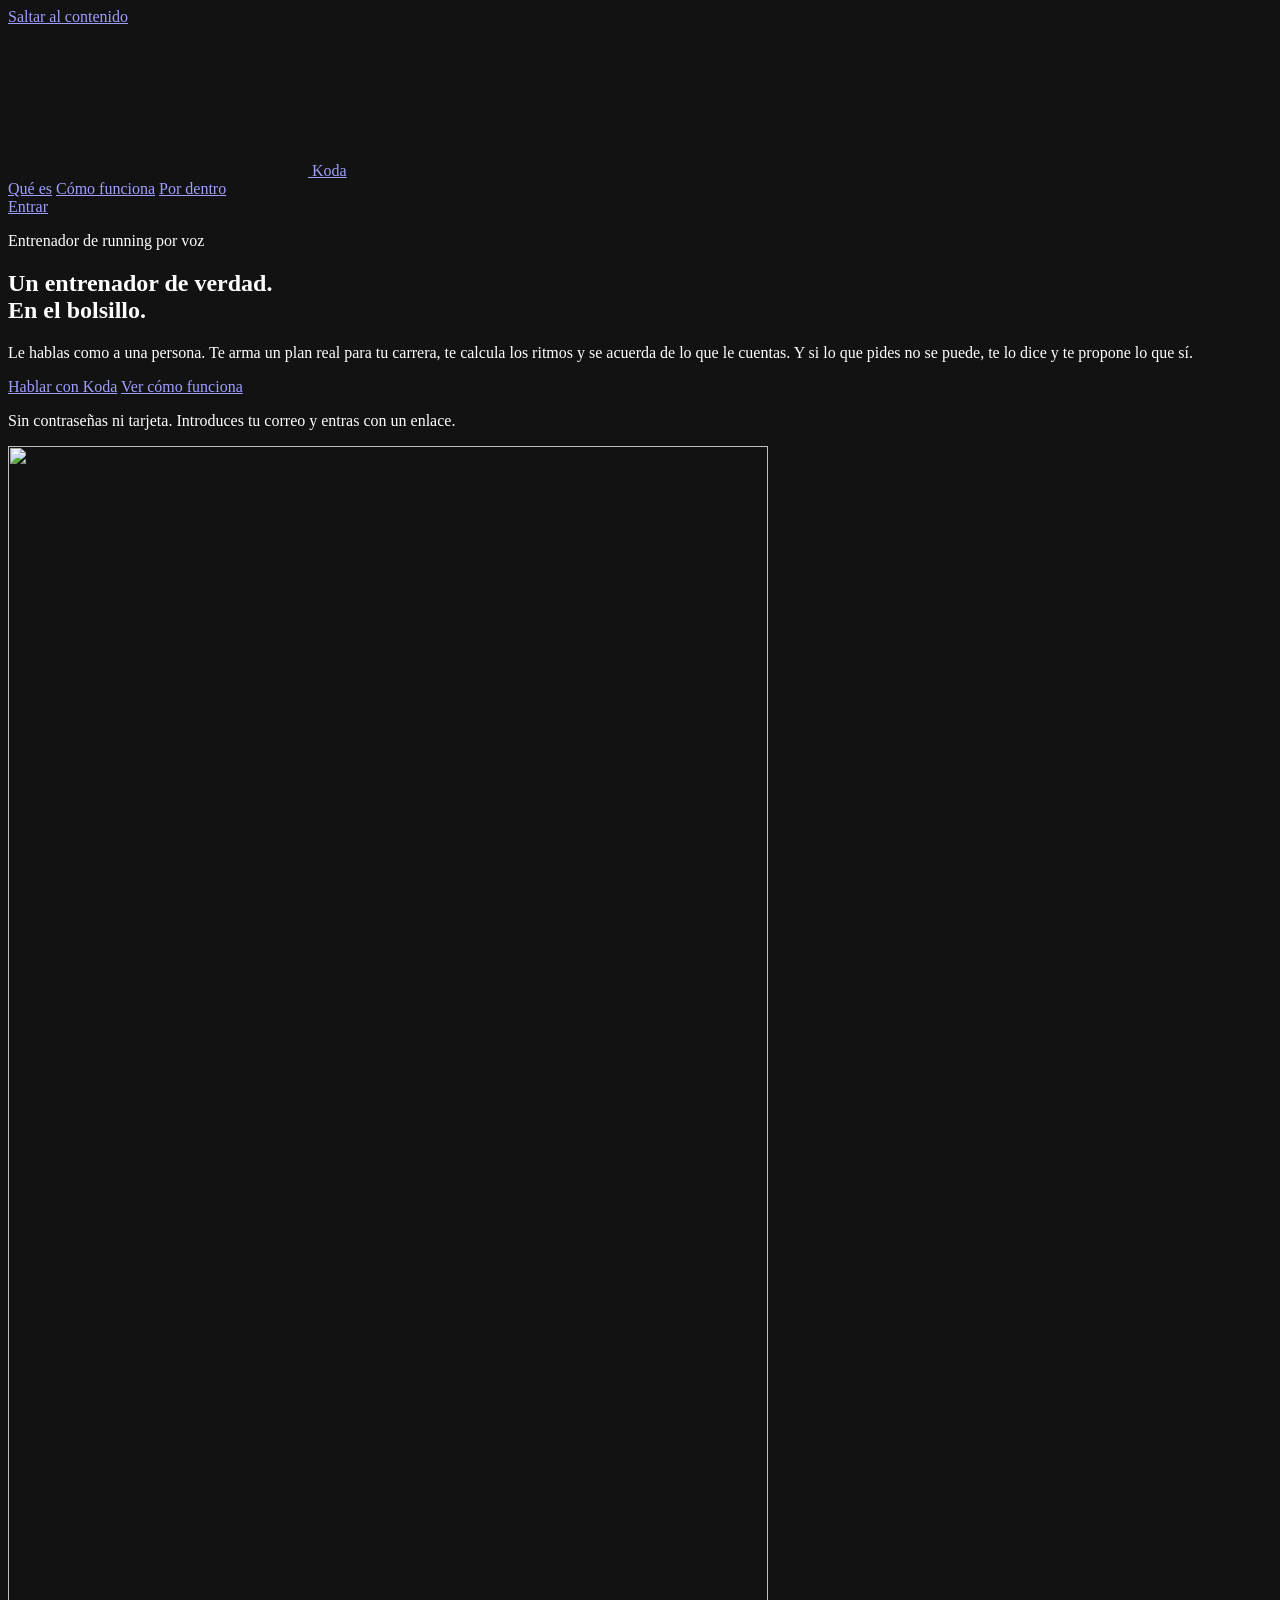
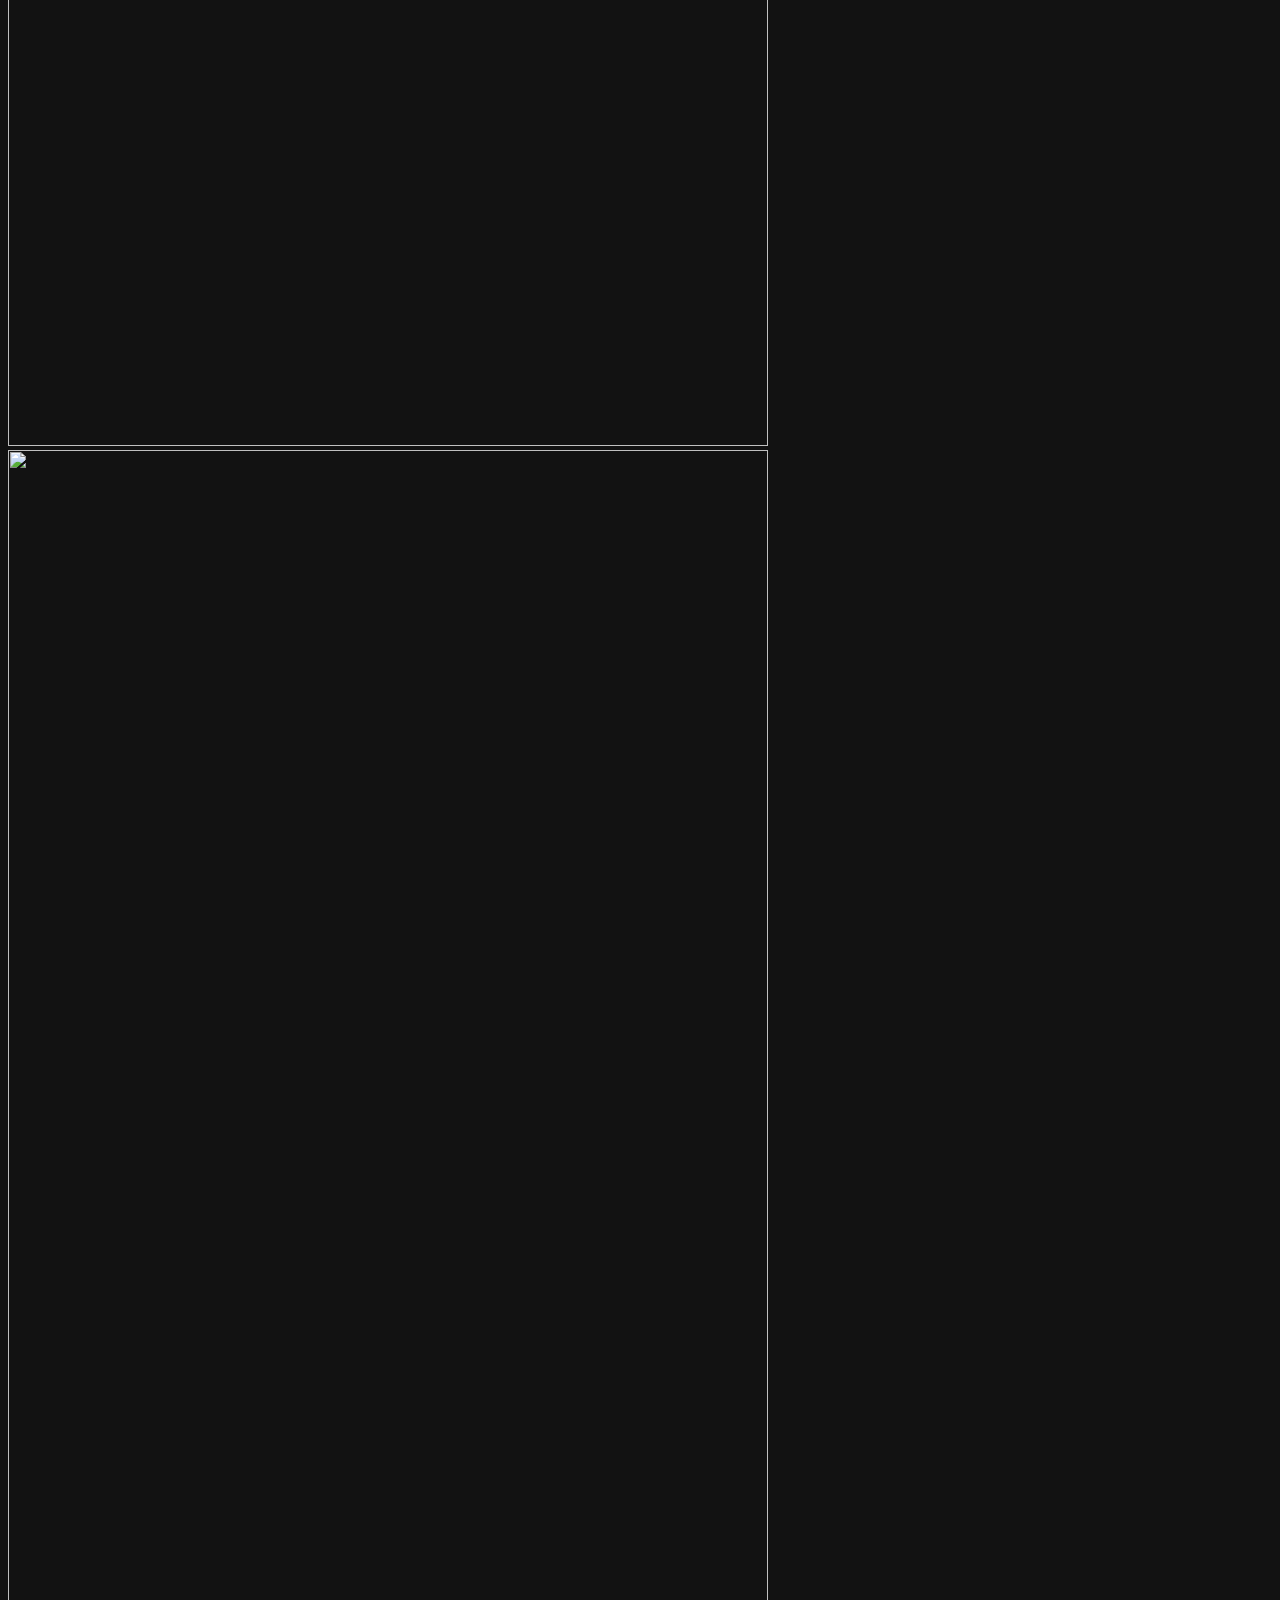
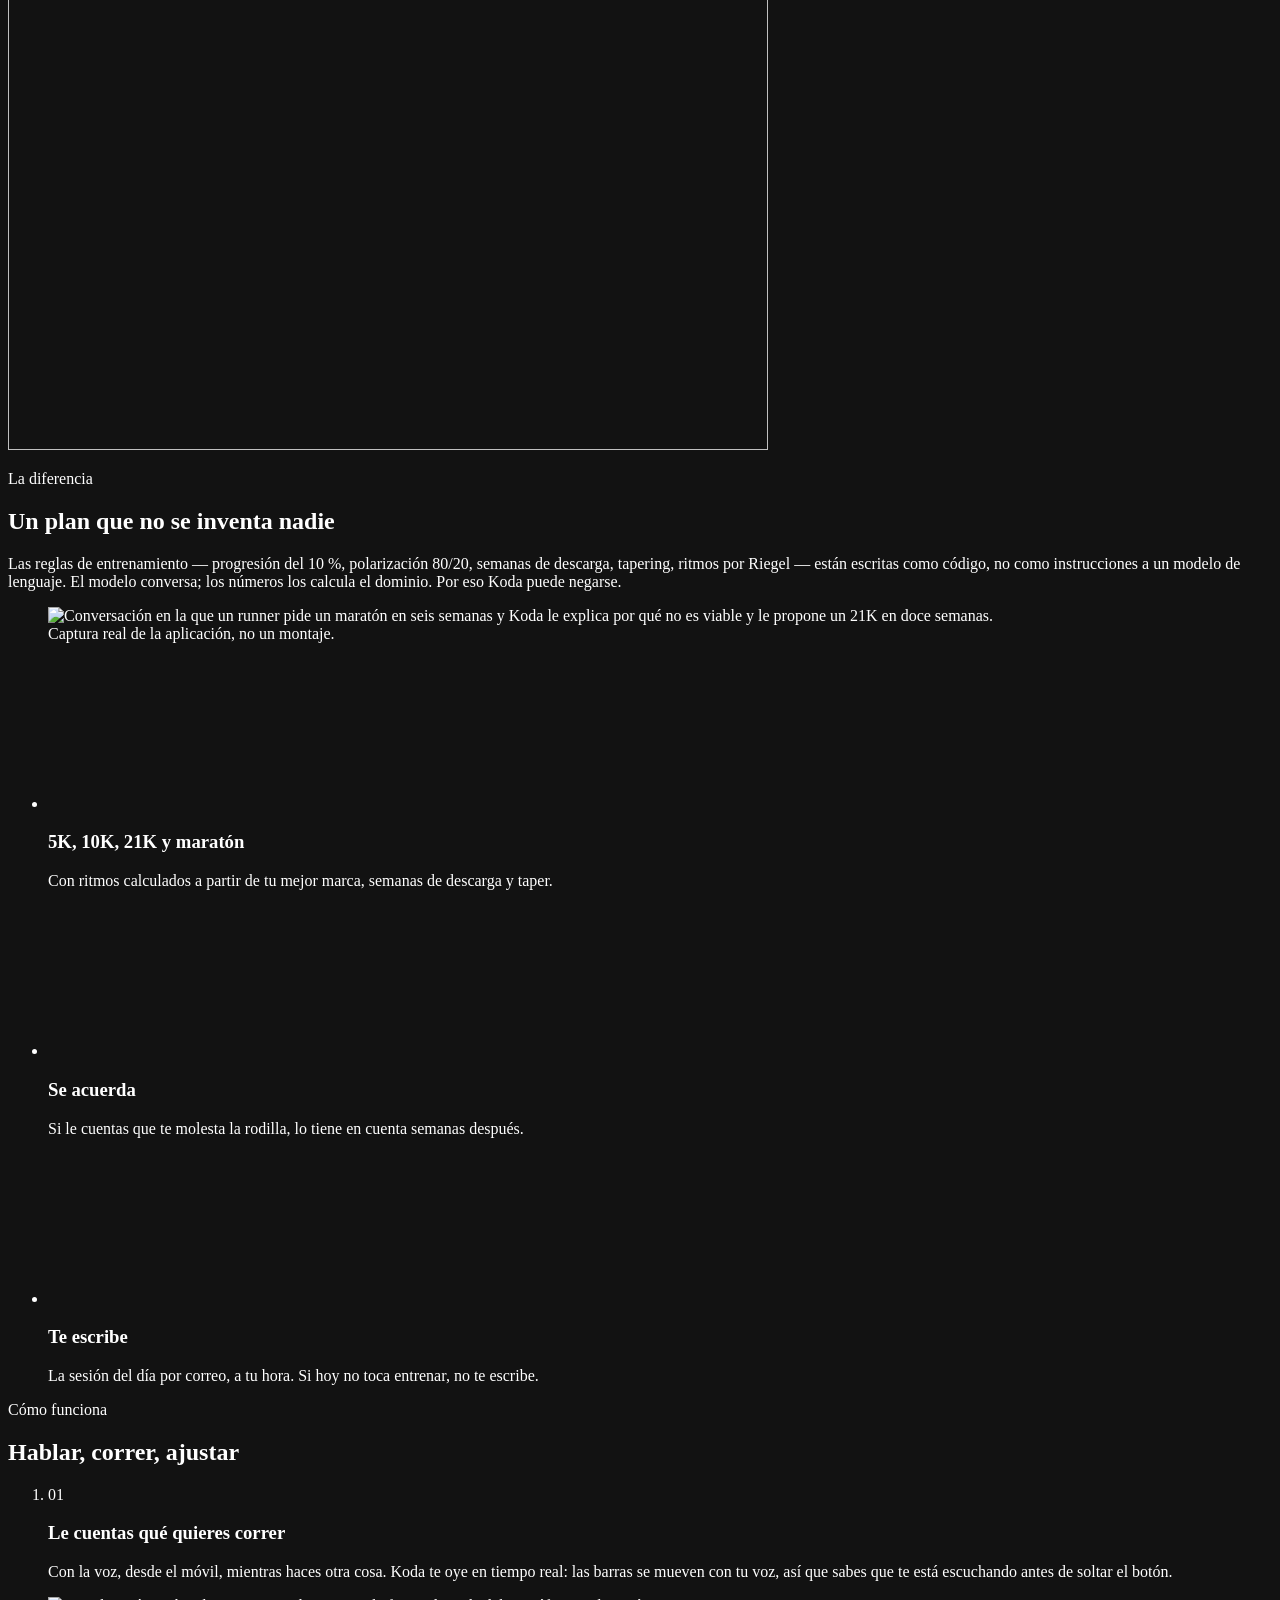
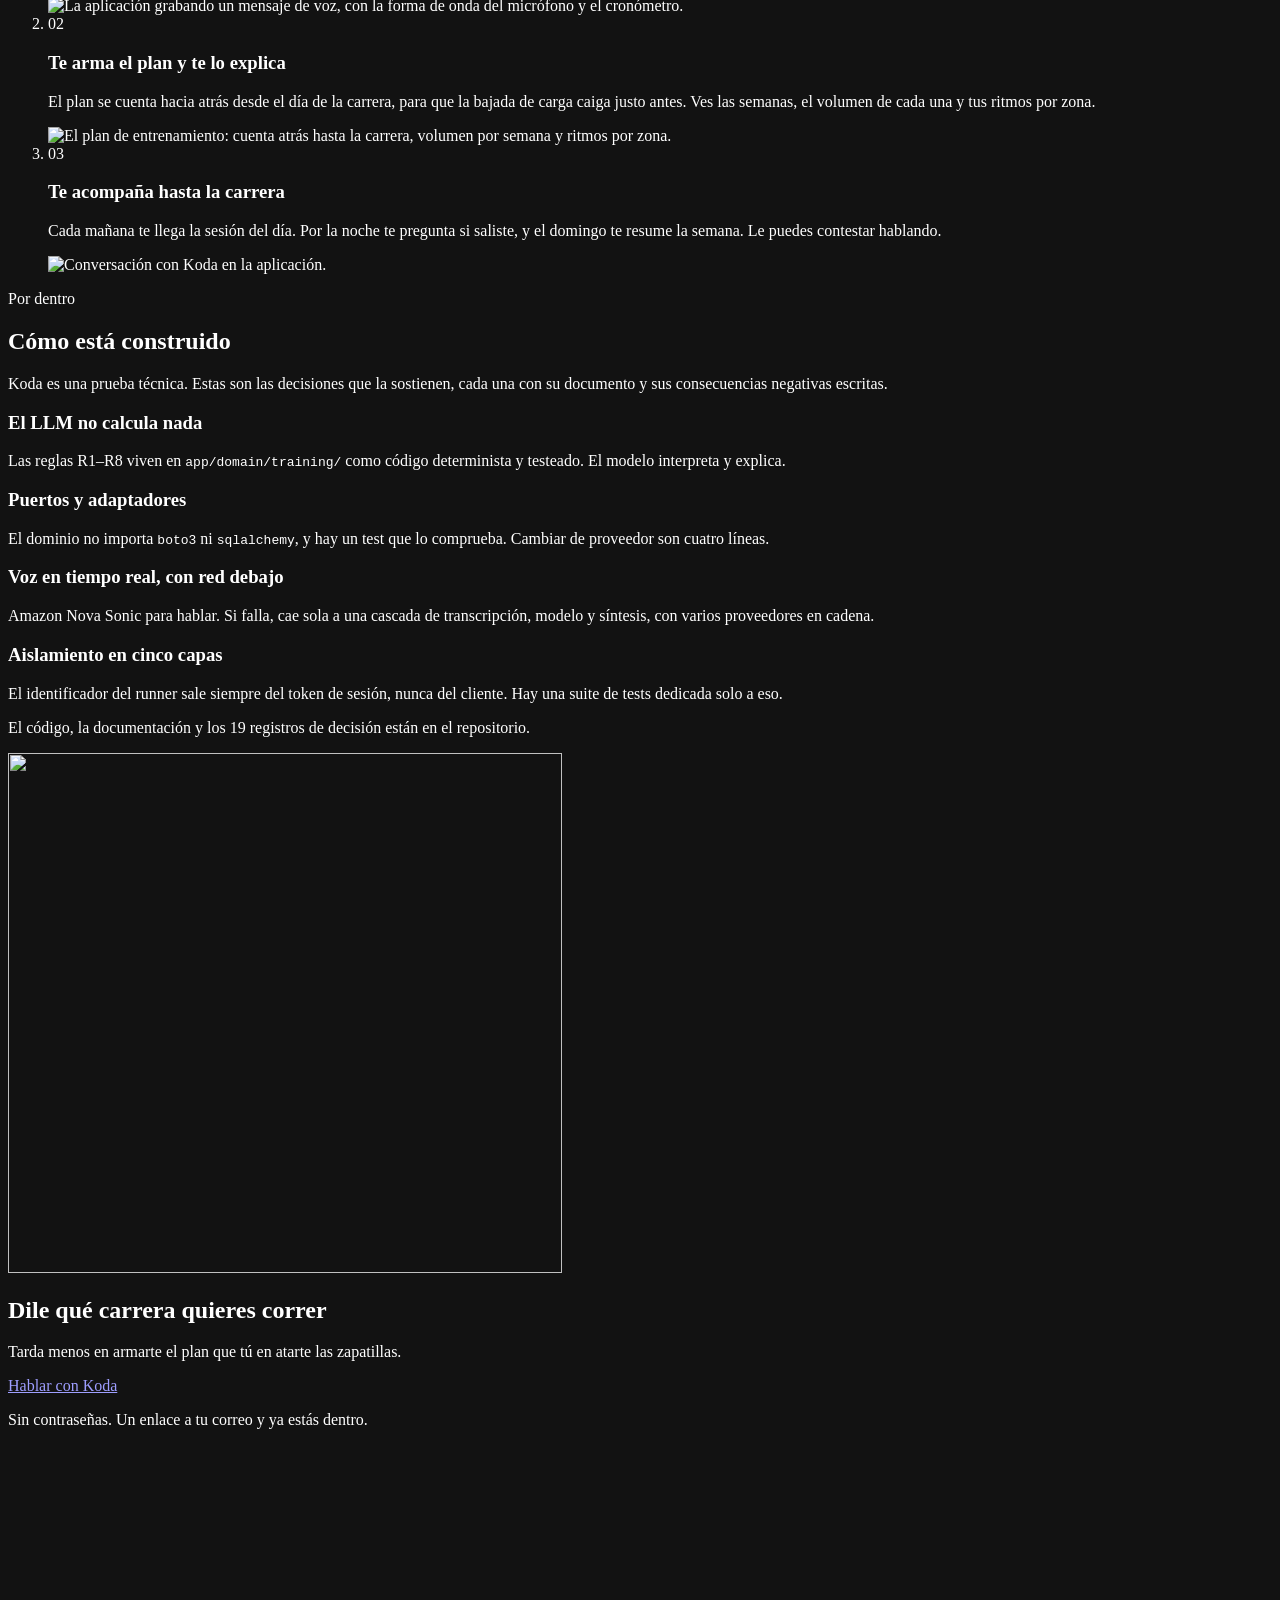
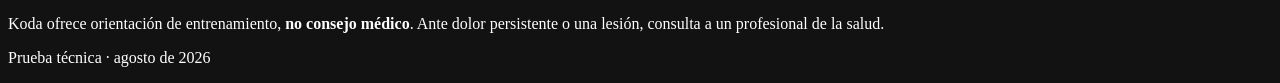
==== app/interfaces/web/index.html @ 4a0d22c6 "feat: Koda se despliega con HTTPS en una instancia EC2 Sin HTTPS no hay microfono en el movil — getU" ====
<!doctype html>
<html lang="es">
<head>
  <meta charset="utf-8" />
  <meta name="viewport" content="width=device-width, initial-scale=1, viewport-fit=cover" />
  <meta name="color-scheme" content="dark" />
  <meta name="theme-color" content="#090d18" />
  <meta name="description" content="Koda es un entrenador de running al que le hablas. Te arma el plan, te calcula los ritmos y sabe decirte que no cuando lo que pides no se puede." />
  <meta property="og:title" content="Koda — un entrenador de running de verdad, en el bolsillo" />
  <meta property="og:description" content="Le hablas desde el móvil. Te arma un plan real para tu carrera y se acuerda de lo que le cuentas." />
  <meta property="og:type" content="website" />
  <title>Koda — entrenador de running por voz</title>

  <link rel="preload" href="/fuentes/archivo-variable-latin.woff2" as="font" type="font/woff2" crossorigin />
  <link rel="stylesheet" href="/styles.css" />
  <link rel="stylesheet" href="/landing.css" />
  <link rel="manifest" href="/manifest.webmanifest" />
  <link rel="icon" href="/icono.svg" type="image/svg+xml" />
  <link rel="icon" href="/iconos-app/icono-32.png" sizes="32x32" type="image/png" />
  <link rel="apple-touch-icon" href="/iconos-app/icono-180.png" />
</head>
<body class="portada">
  <a class="saltar" href="#que-es">Saltar al contenido</a>

  <header class="barra">
    <a class="logo" href="/">
      <span class="marca marca-sm"><svg aria-hidden="true"><use href="/iconos.svg#i-koda" /></svg></span>
      <span>Koda</span>
    </a>
    <nav class="enlaces-barra">
      <a href="#que-es">Qué es</a>
      <a href="#como-va">Cómo funciona</a>
      <a href="#por-dentro">Por dentro</a>
    </nav>
    <a class="boton boton-primario boton-compacto" href="/app/">Entrar</a>
  </header>

  <!-- Hero. Runna centra el suyo; aquí va alineado a la izquierda y en dos columnas
       porque la app también lo está, y porque centrar todo es lo que hace cualquiera. -->
  <section class="hero">
    <div class="relieve" aria-hidden="true"></div>
    <div class="fondo-decorativo" aria-hidden="true"></div>

    <div class="hero-texto">
      <p class="eyebrow">Entrenador de running por voz</p>
      <h1>
        Un entrenador de verdad.<br />
        <span class="resalte">En el bolsillo.</span>
      </h1>
      <p class="entrada">
        Le hablas como a una persona. Te arma un plan real para tu carrera, te calcula
        los ritmos y se acuerda de lo que le cuentas. Y si lo que pides no se puede,
        te lo dice y te propone lo que sí.
      </p>
      <div class="acciones-hero">
        <a class="boton boton-primario" href="/app/">Hablar con Koda</a>
        <a class="boton boton-secundario" href="#como-va">Ver cómo funciona</a>
      </div>
      <p class="letra-chica">
        Sin contraseñas ni tarjeta. Introduces tu correo y entras con un enlace.
      </p>
    </div>

    <div class="hero-pantallas" aria-hidden="true">
      <img class="pantalla pantalla-atras" src="/capturas/plan.jpg" width="760" height="1600" alt="" loading="lazy" />
      <img class="pantalla pantalla-frente" src="/capturas/conversacion.jpg" width="760" height="1600" alt="" />
    </div>
  </section>

  <!-- La tesis. No se cuenta: se enseña la conversación en la que Koda se niega. -->
  <section class="seccion" id="que-es">
    <div class="ancho">
      <p class="eyebrow">La diferencia</p>
      <h2>Un plan que no se inventa nadie</h2>
      <p class="entrada limitada">
        Las reglas de entrenamiento — progresión del 10 %, polarización 80/20, semanas
        de descarga, tapering, ritmos por Riegel — están escritas como código, no como
        instrucciones a un modelo de lenguaje. El modelo conversa; los números los
        calcula el dominio. Por eso Koda puede negarse.
      </p>

      <figure class="charla">
        <img src="/capturas/conversacion.jpg" width="760" height="1600"
             alt="Conversación en la que un runner pide un maratón en seis semanas y Koda le explica por qué no es viable y le propone un 21K en doce semanas." />
        <figcaption>Captura real de la aplicación, no un montaje.</figcaption>
      </figure>

      <ul class="rejilla-hechos">
        <li>
          <svg aria-hidden="true"><use href="/iconos.svg#i-meta" /></svg>
          <h3>5K, 10K, 21K y maratón</h3>
          <p>Con ritmos calculados a partir de tu mejor marca, semanas de descarga y taper.</p>
        </li>
        <li>
          <svg aria-hidden="true"><use href="/iconos.svg#i-pulso" /></svg>
          <h3>Se acuerda</h3>
          <p>Si le cuentas que te molesta la rodilla, lo tiene en cuenta semanas después.</p>
        </li>
        <li>
          <svg aria-hidden="true"><use href="/iconos.svg#i-campana" /></svg>
          <h3>Te escribe</h3>
          <p>La sesión del día por correo, a tu hora. Si hoy no toca entrenar, no te escribe.</p>
        </li>
      </ul>
    </div>
  </section>

  <!-- Cómo funciona. Tres pasos con capturas de verdad, no ilustraciones. -->
  <section class="seccion seccion-alterna" id="como-va">
    <div class="ancho">
      <p class="eyebrow">Cómo funciona</p>
      <h2>Hablar, correr, ajustar</h2>

      <ol class="pasos">
        <li>
          <div class="paso-texto">
            <span class="numero-paso">01</span>
            <h3>Le cuentas qué quieres correr</h3>
            <p>
              Con la voz, desde el móvil, mientras haces otra cosa. Koda te oye en
              tiempo real: las barras se mueven con tu voz, así que sabes que te está
              escuchando antes de soltar el botón.
            </p>
          </div>
          <img class="pantalla" src="/capturas/voz.jpg" width="760" height="1600"
               alt="La aplicación grabando un mensaje de voz, con la forma de onda del micrófono y el cronómetro." loading="lazy" />
        </li>
        <li>
          <div class="paso-texto">
            <span class="numero-paso">02</span>
            <h3>Te arma el plan y te lo explica</h3>
            <p>
              El plan se cuenta hacia atrás desde el día de la carrera, para que la
              bajada de carga caiga justo antes. Ves las semanas, el volumen de cada
              una y tus ritmos por zona.
            </p>
          </div>
          <img class="pantalla" src="/capturas/plan.jpg" width="760" height="1600"
               alt="El plan de entrenamiento: cuenta atrás hasta la carrera, volumen por semana y ritmos por zona." loading="lazy" />
        </li>
        <li>
          <div class="paso-texto">
            <span class="numero-paso">03</span>
            <h3>Te acompaña hasta la carrera</h3>
            <p>
              Cada mañana te llega la sesión del día. Por la noche te pregunta si
              saliste, y el domingo te resume la semana. Le puedes contestar hablando.
            </p>
          </div>
          <img class="pantalla" src="/capturas/conversacion.jpg" width="760" height="1600"
               alt="Conversación con Koda en la aplicación." loading="lazy" />
        </li>
      </ol>
    </div>
  </section>

  <!-- Koda es una prueba técnica. Quien la evalúa también es visitante de esta página,
       así que lo de dentro se cuenta aquí en vez de esconderlo en el README. -->
  <section class="seccion" id="por-dentro">
    <div class="ancho">
      <p class="eyebrow">Por dentro</p>
      <h2>Cómo está construido</h2>
      <p class="entrada limitada">
        Koda es una prueba técnica. Estas son las decisiones que la sostienen, cada una
        con su documento y sus consecuencias negativas escritas.
      </p>

      <div class="rejilla-tecnica">
        <article>
          <h3>El LLM no calcula nada</h3>
          <p>
            Las reglas R1–R8 viven en <code>app/domain/training/</code> como código
            determinista y testeado. El modelo interpreta y explica.
          </p>
        </article>
        <article>
          <h3>Puertos y adaptadores</h3>
          <p>
            El dominio no importa <code>boto3</code> ni <code>sqlalchemy</code>, y hay
            un test que lo comprueba. Cambiar de proveedor son cuatro líneas.
          </p>
        </article>
        <article>
          <h3>Voz en tiempo real, con red debajo</h3>
          <p>
            Amazon Nova Sonic para hablar. Si falla, cae sola a una cascada de
            transcripción, modelo y síntesis, con varios proveedores en cadena.
          </p>
        </article>
        <article>
          <h3>Aislamiento en cinco capas</h3>
          <p>
            El identificador del runner sale siempre del token de sesión, nunca del
            cliente. Hay una suite de tests dedicada solo a eso.
          </p>
        </article>
      </div>

      <p class="nota">
        El código, la documentación y los 19 registros de decisión están en el
        repositorio.
      </p>
    </div>
  </section>

  <section class="cierre">
    <div class="relieve" aria-hidden="true"></div>
    <div class="ancho">
      <img class="koda-corre" src="/koda/corriendo.webp" width="554" height="520" alt="" loading="lazy" />
      <h2>Dile qué carrera quieres correr</h2>
      <p class="entrada">Tarda menos en armarte el plan que tú en atarte las zapatillas.</p>
      <a class="boton boton-primario" href="/app/">Hablar con Koda</a>
      <p class="letra-chica">Sin contraseñas. Un enlace a tu correo y ya estás dentro.</p>
    </div>
  </section>

  <footer class="pie">
    <div class="ancho">
      <span class="marca marca-sm"><svg aria-hidden="true"><use href="/iconos.svg#i-koda" /></svg></span>
      <p class="letra-chica">
        Koda ofrece orientación de entrenamiento, <strong>no consejo médico</strong>.
        Ante dolor persistente o una lesión, consulta a un profesional de la salud.
      </p>
      <p class="letra-chica">Prueba técnica · agosto de 2026</p>
    </div>
  </footer>
</body>
</html>
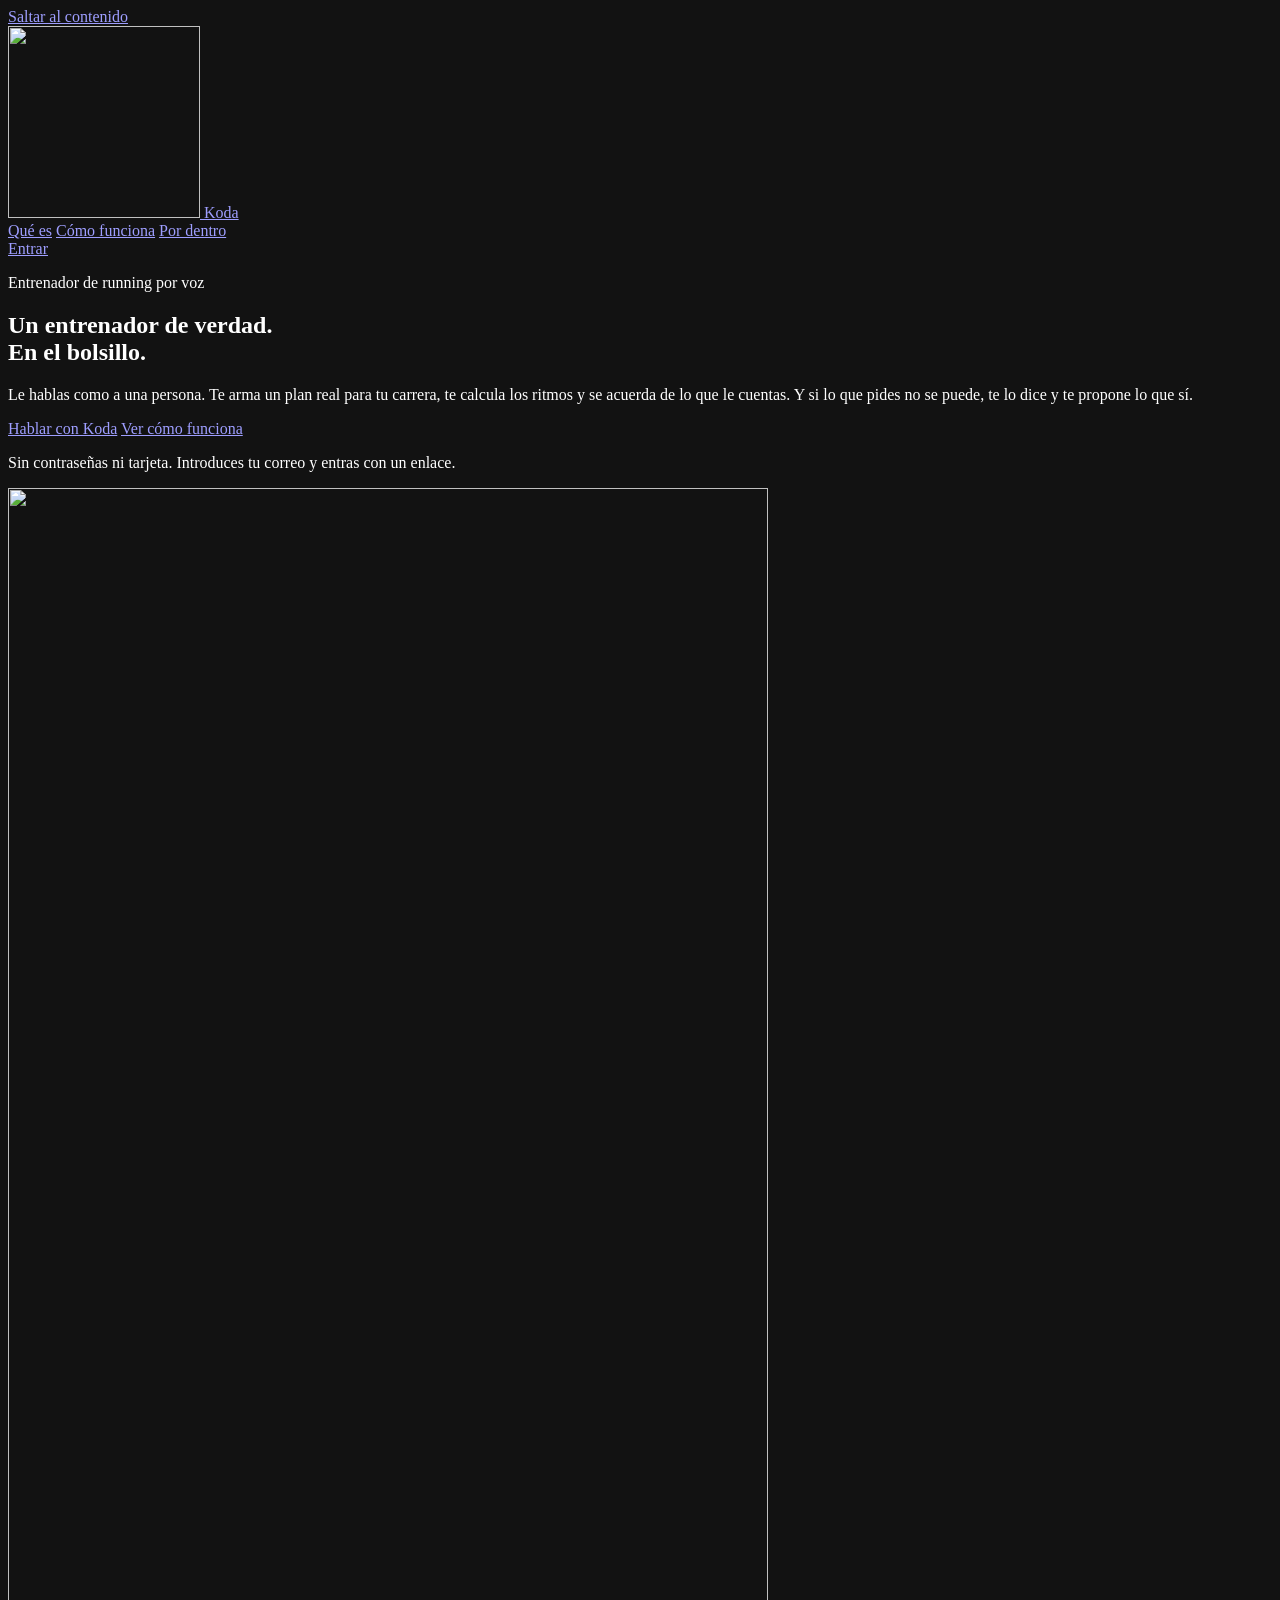
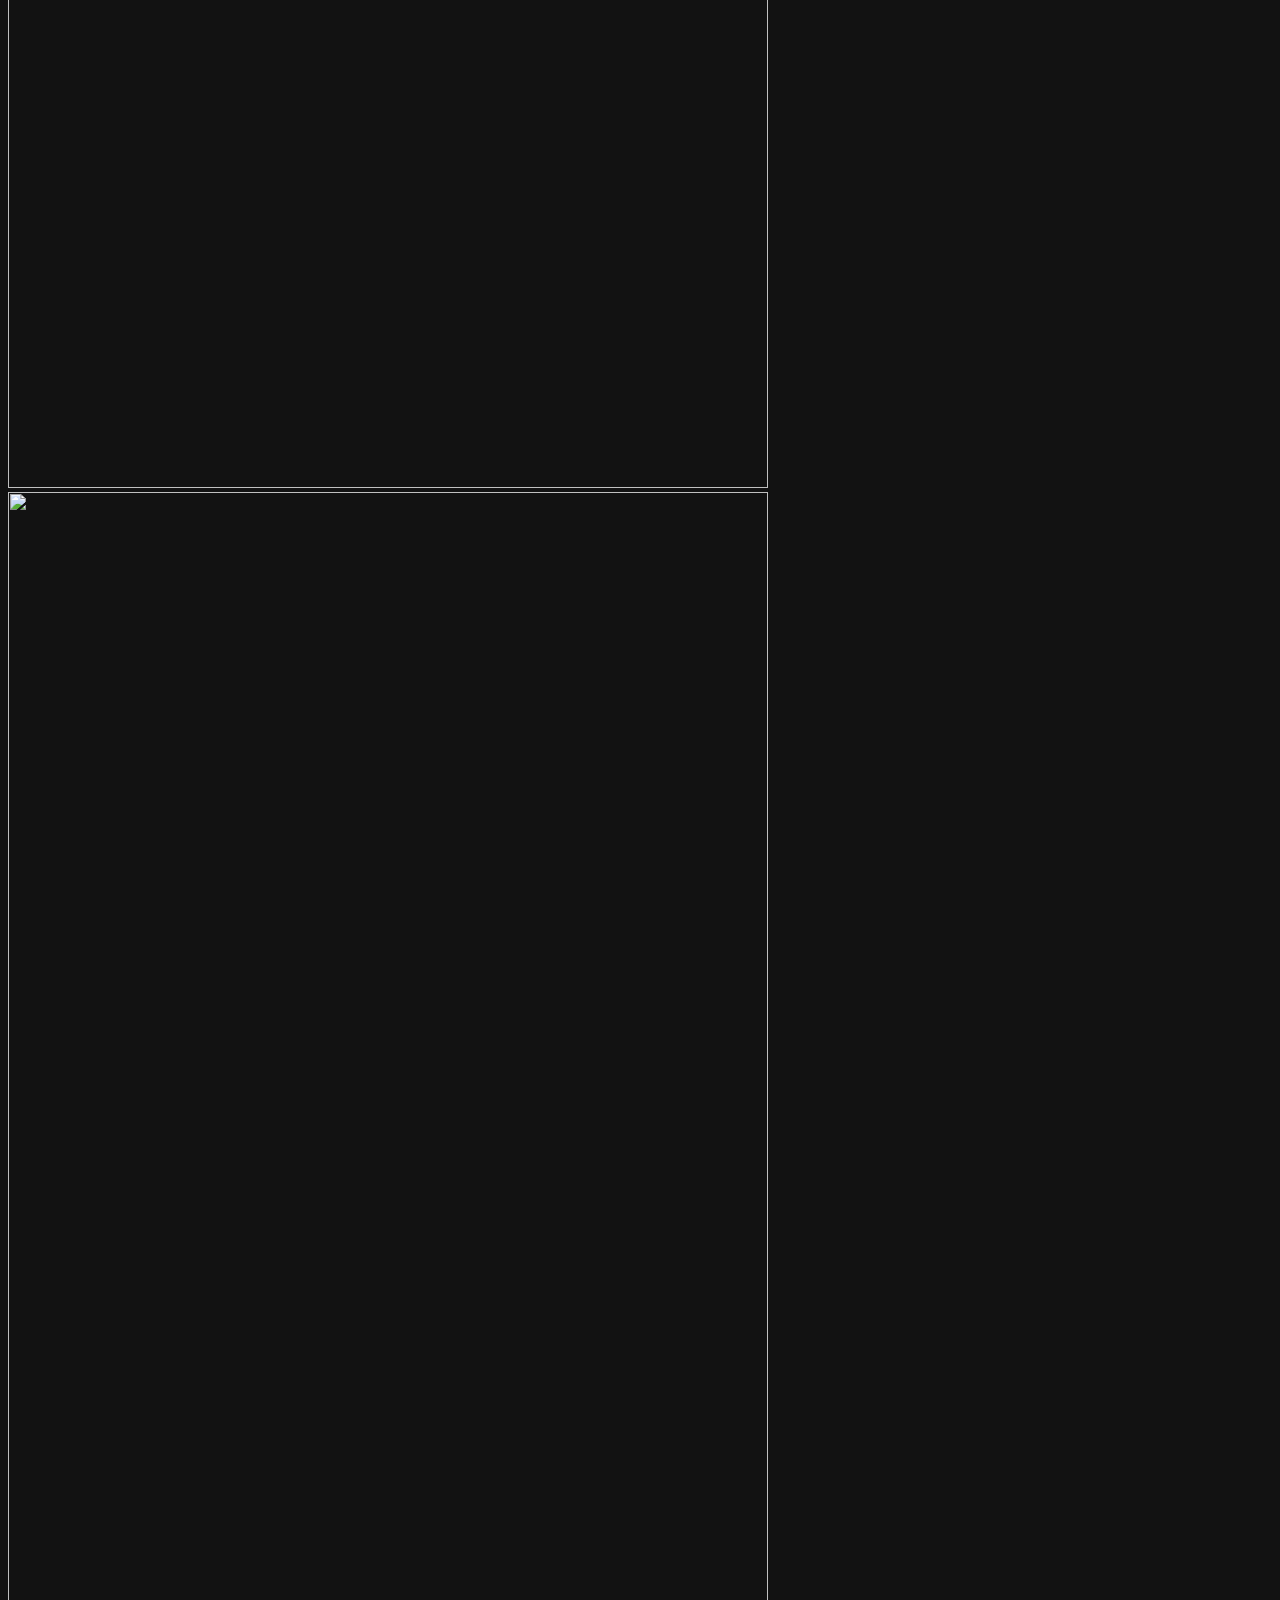
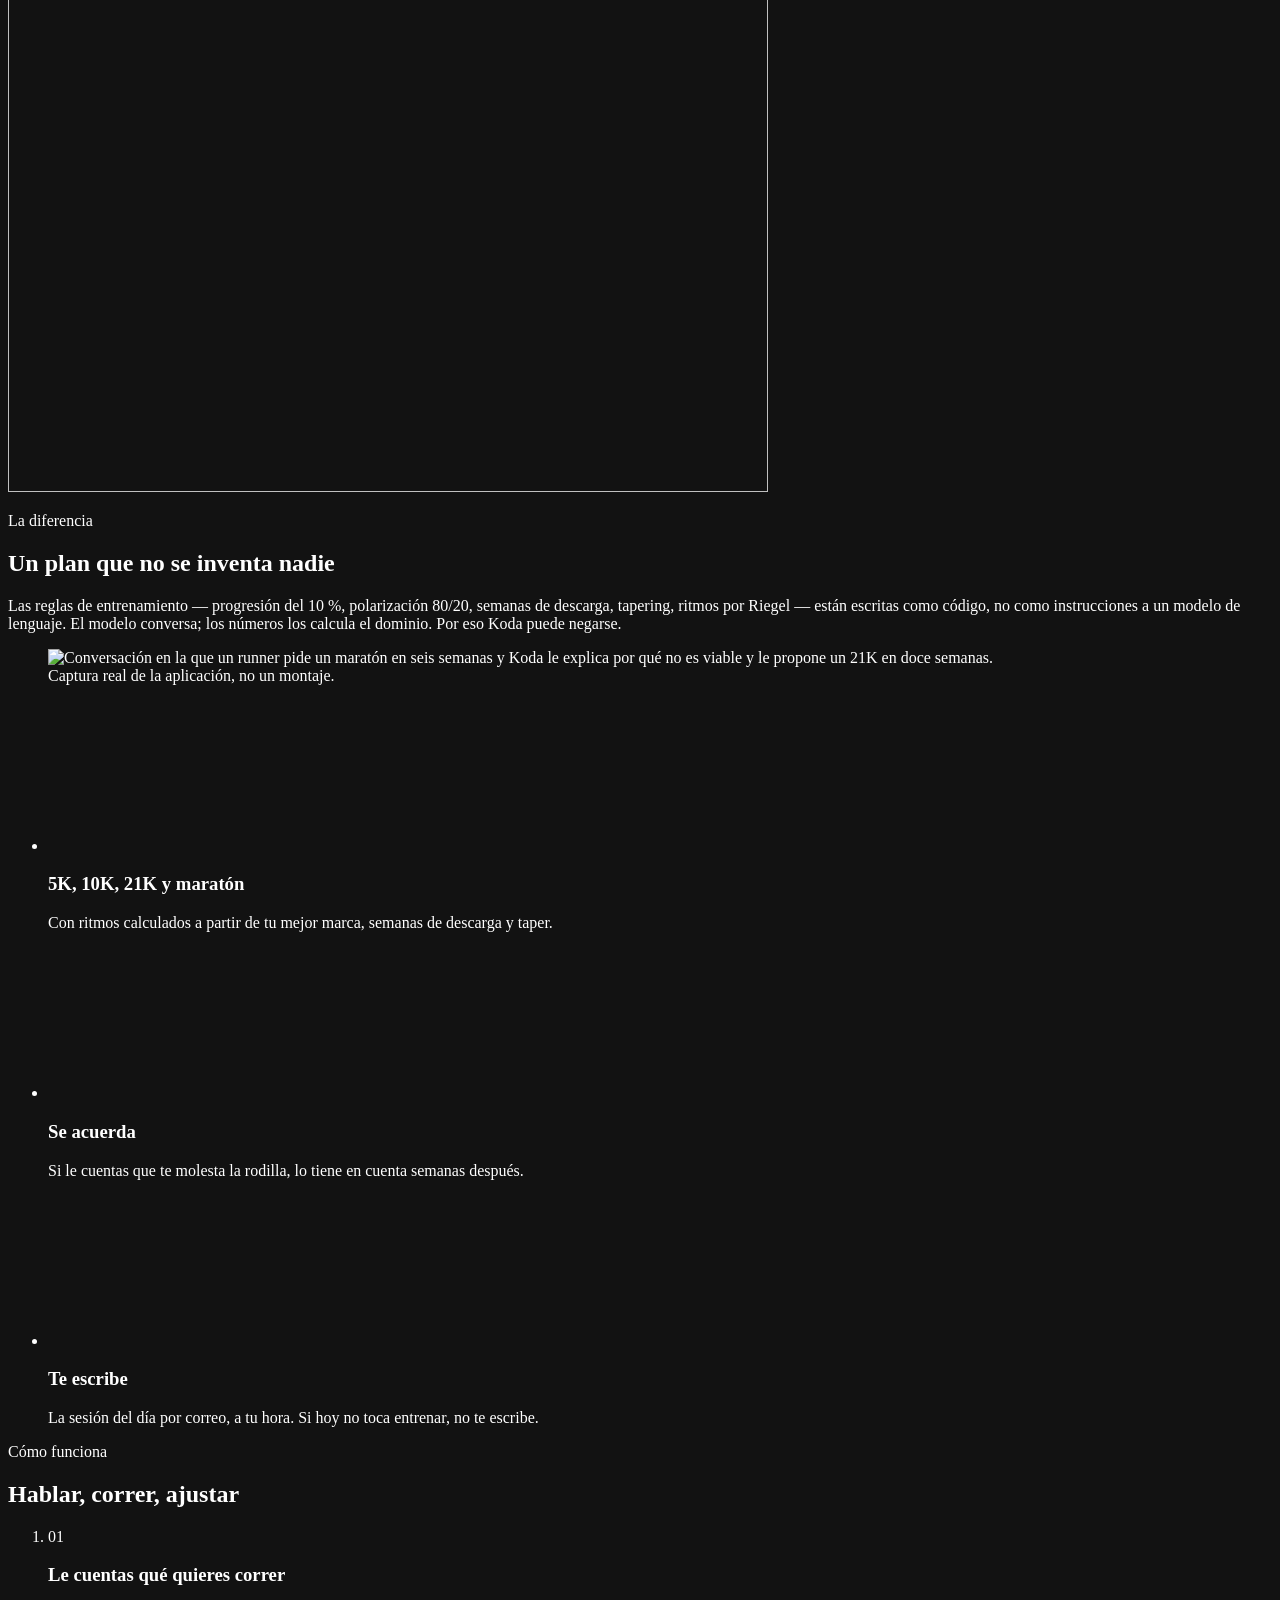
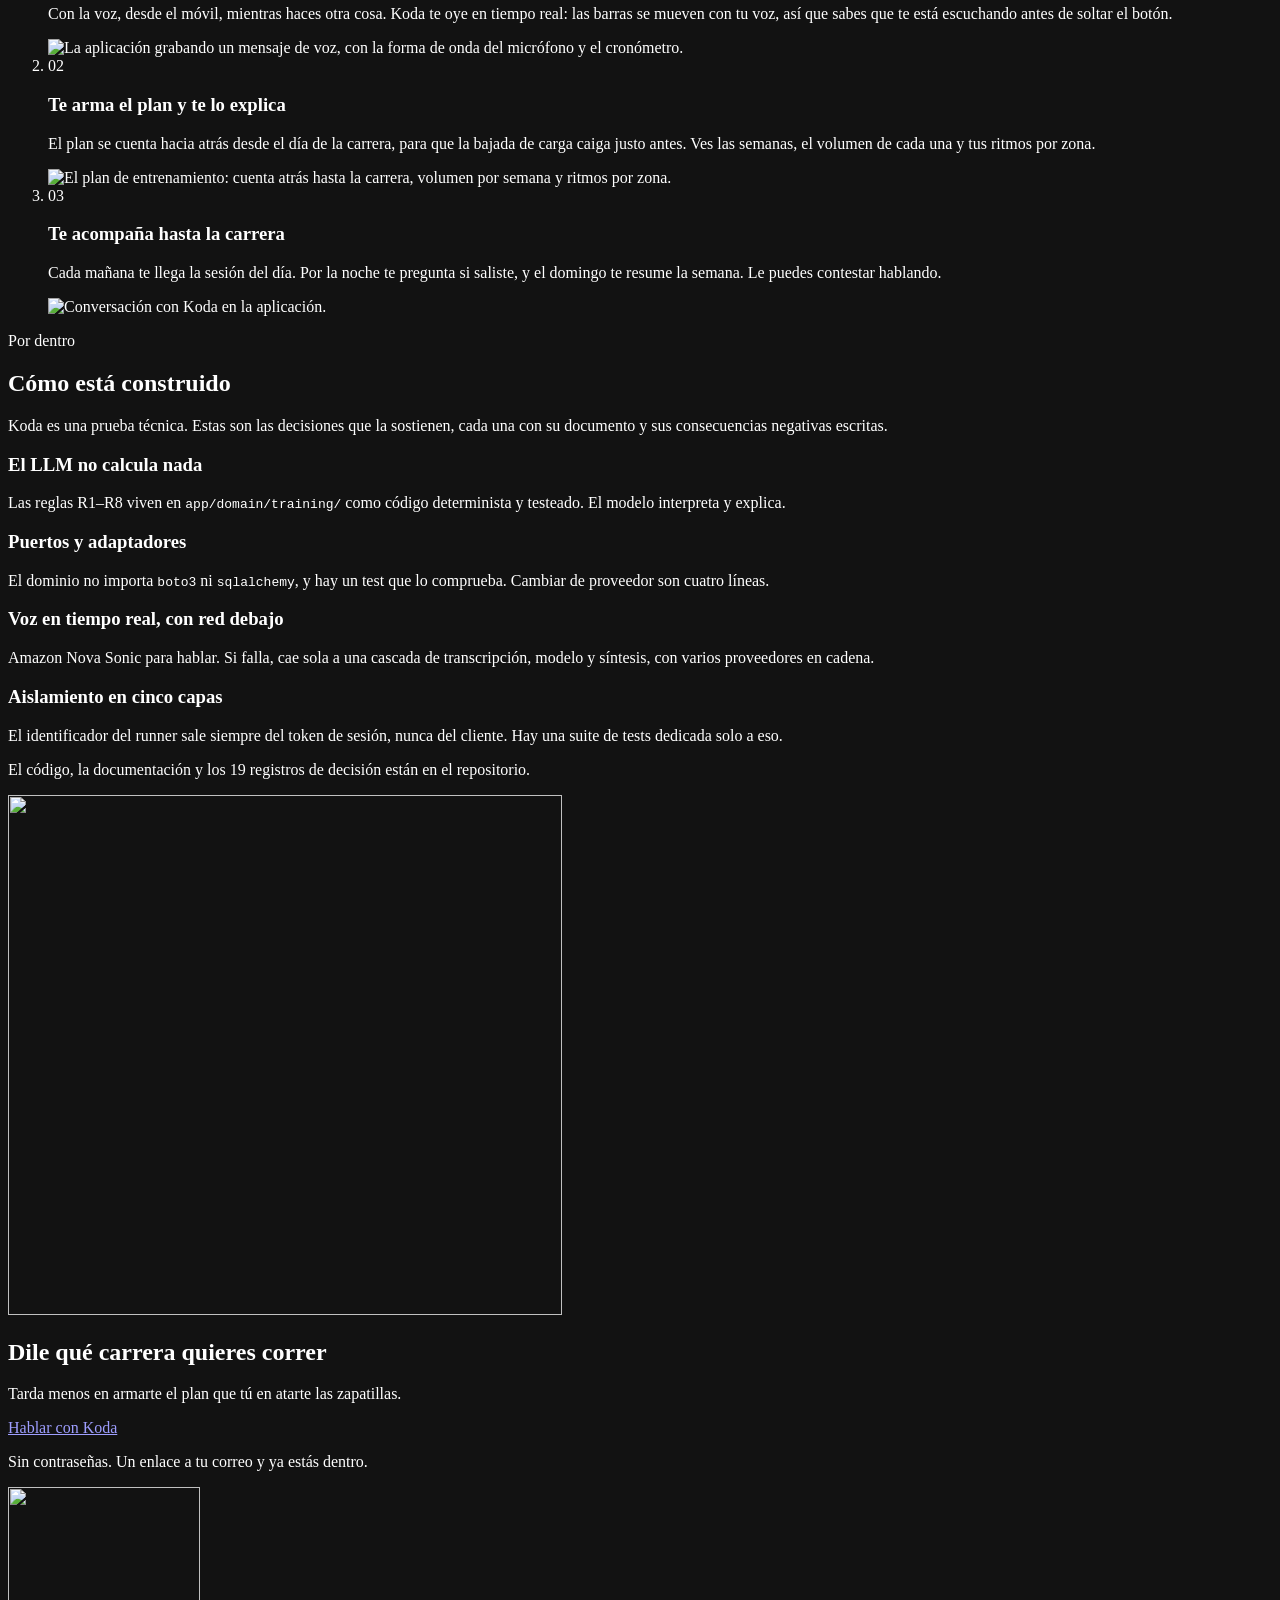
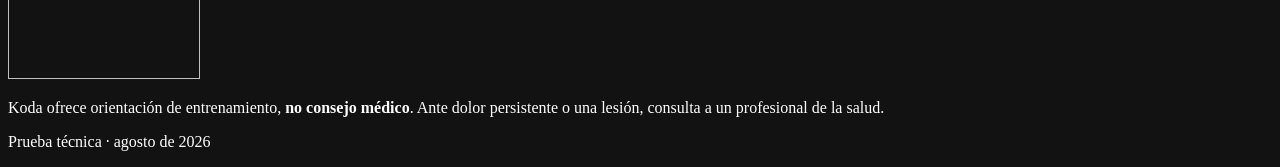
==== commit 903d867a: "feat: el icono de Koda es el logotipo, y el personaje gana dos trabajos mas El logotipo era un icono" ====
--- a/app/interfaces/web/index.html
+++ b/app/interfaces/web/index.html
@@ -24,7 +24,7 @@
 
   <header class="barra">
     <a class="logo" href="/">
-      <span class="marca marca-sm"><svg aria-hidden="true"><use href="/iconos.svg#i-koda" /></svg></span>
+      <span class="marca marca-sm" aria-hidden="true"><img src="/iconos-app/icono-192.png" width="192" height="192" alt="" /></span>
       <span>Koda</span>
     </a>
     <nav class="enlaces-barra">
@@ -216,7 +216,7 @@
 
   <footer class="pie">
     <div class="ancho">
-      <span class="marca marca-sm"><svg aria-hidden="true"><use href="/iconos.svg#i-koda" /></svg></span>
+      <span class="marca marca-sm" aria-hidden="true"><img src="/iconos-app/icono-192.png" width="192" height="192" alt="" /></span>
       <p class="letra-chica">
         Koda ofrece orientación de entrenamiento, <strong>no consejo médico</strong>.
         Ante dolor persistente o una lesión, consulta a un profesional de la salud.
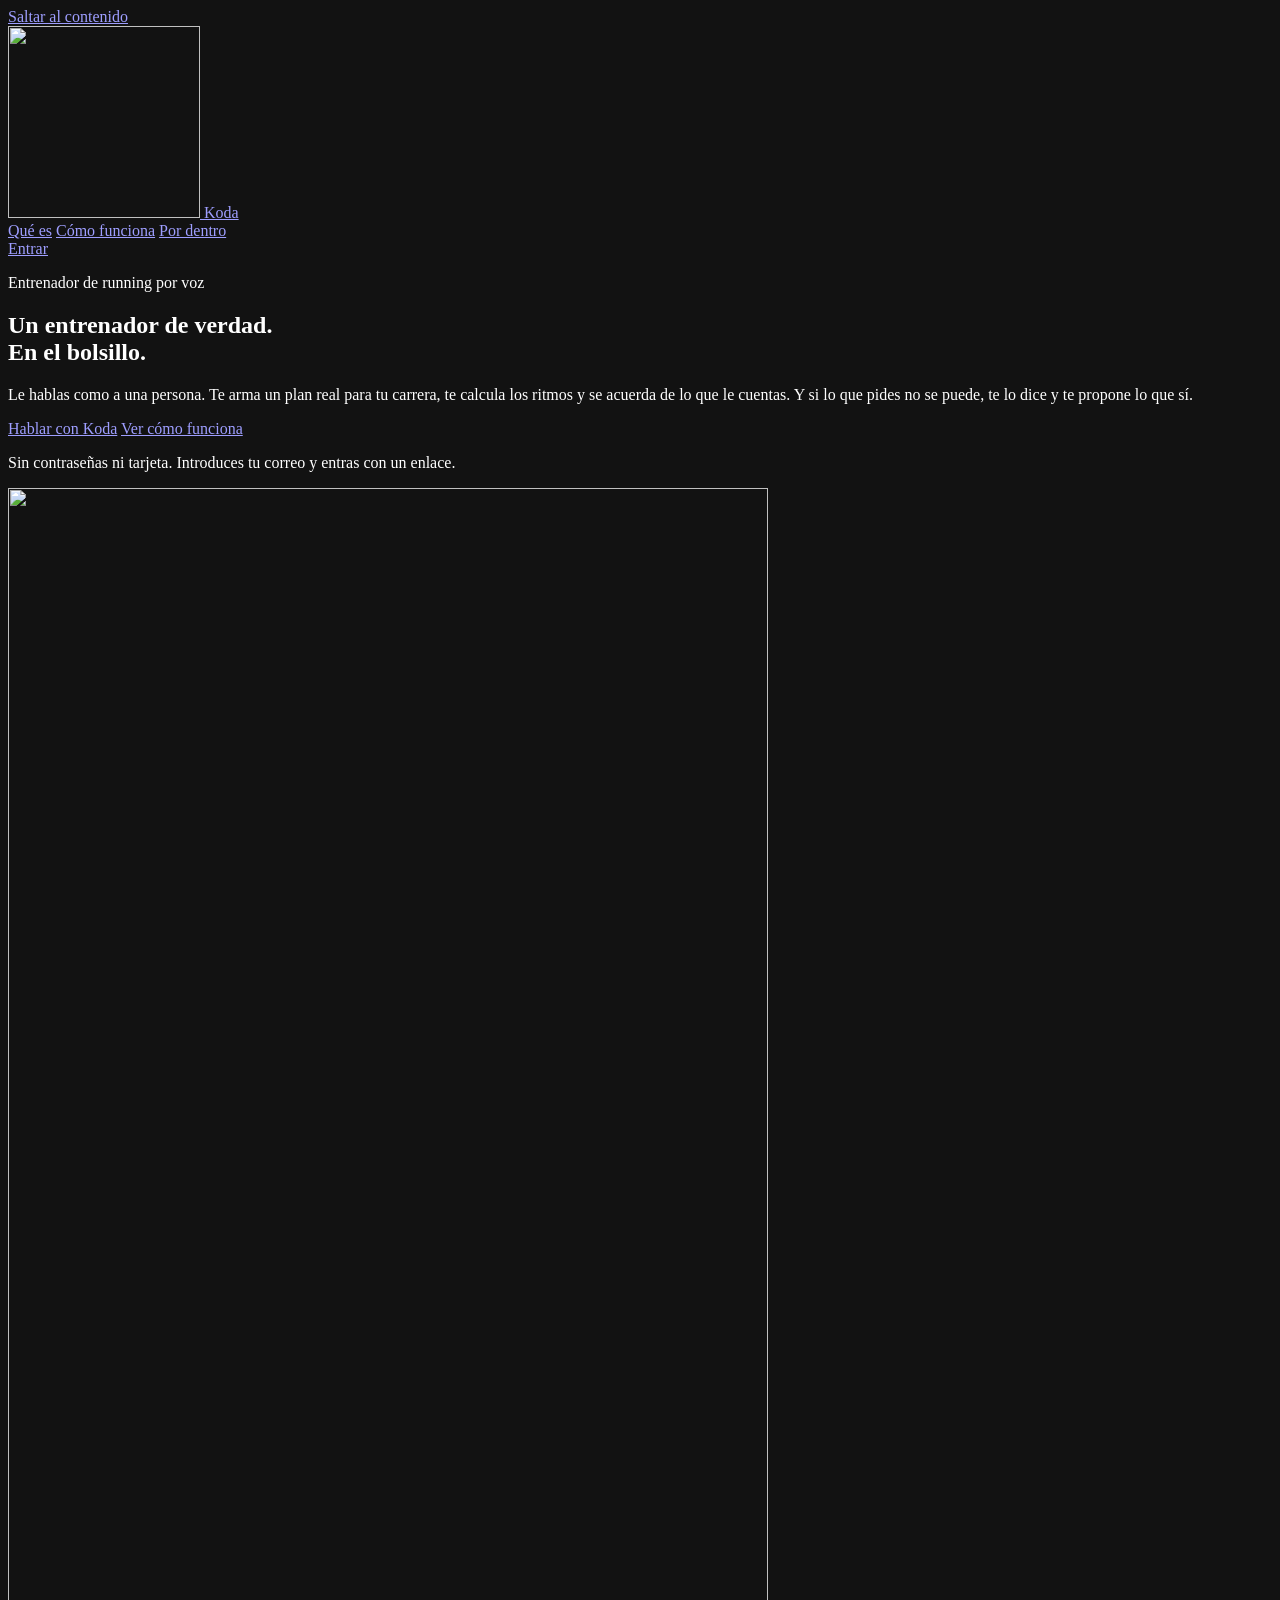
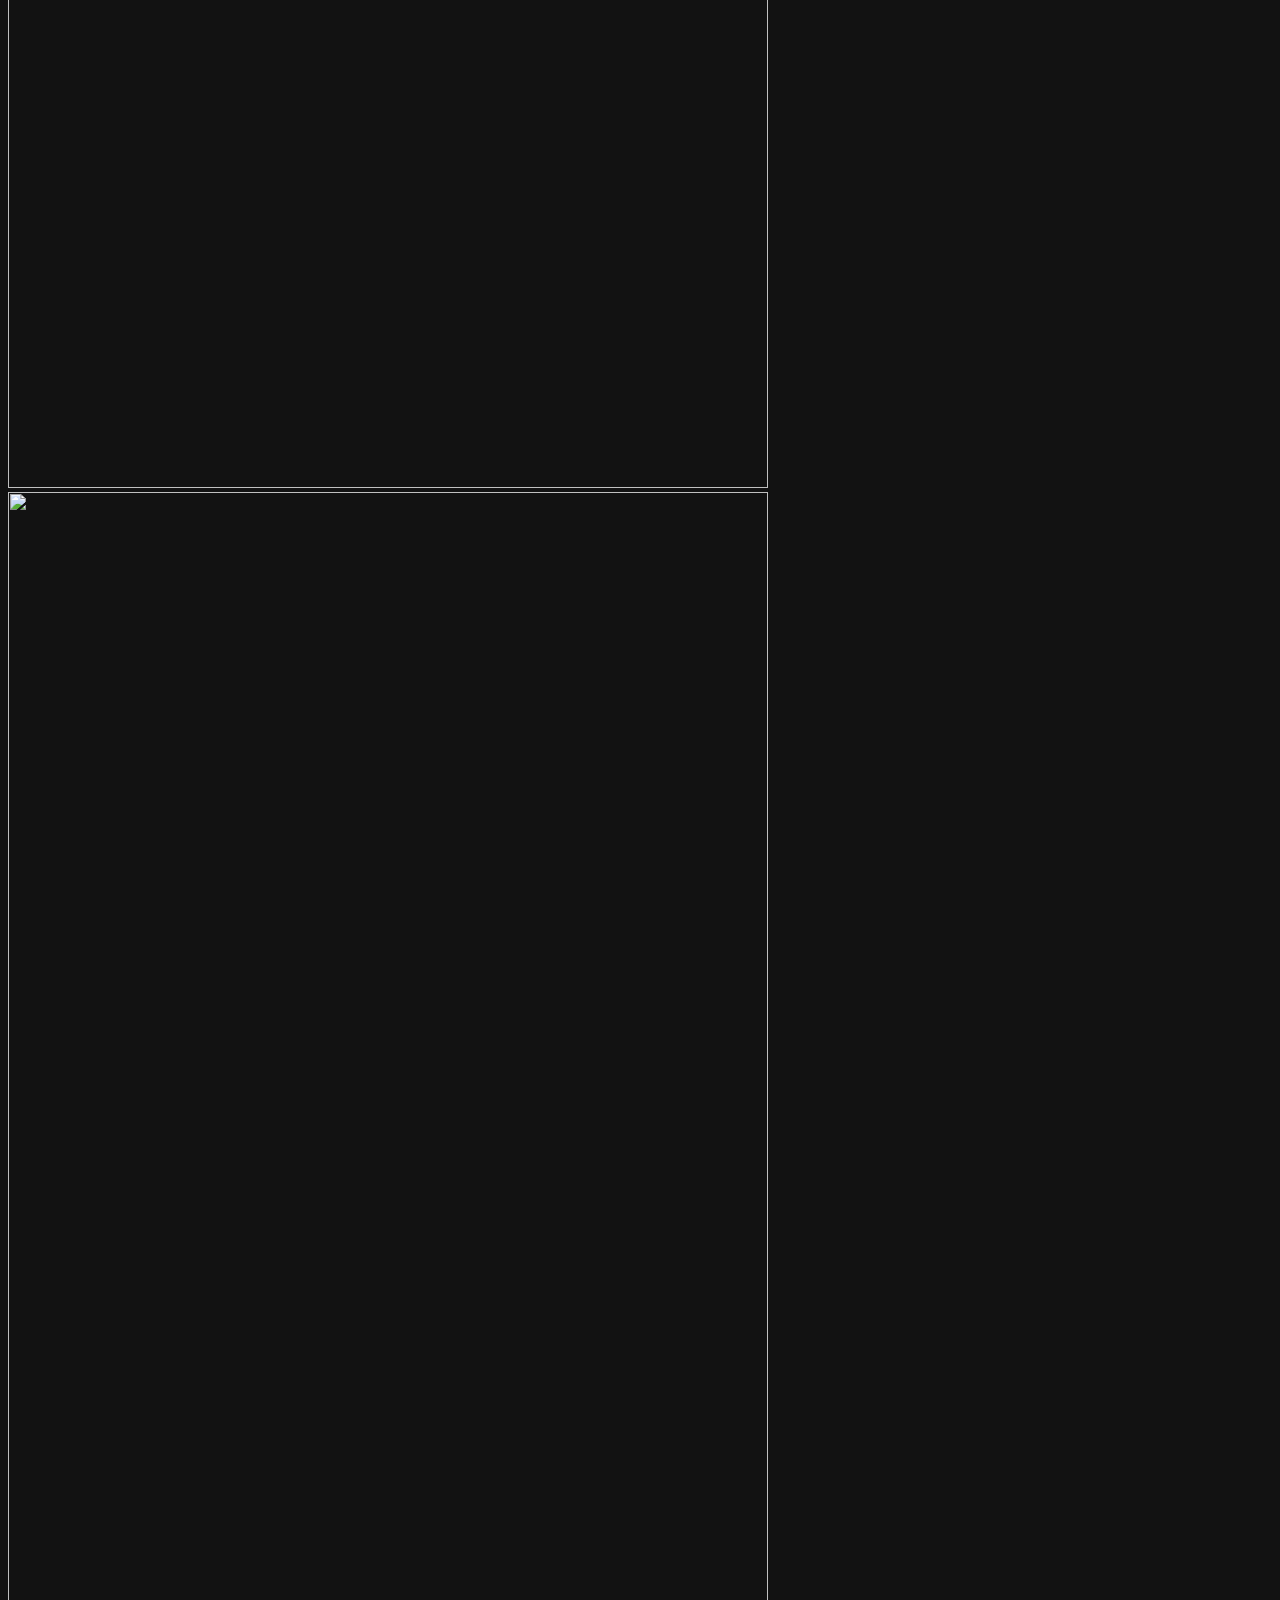
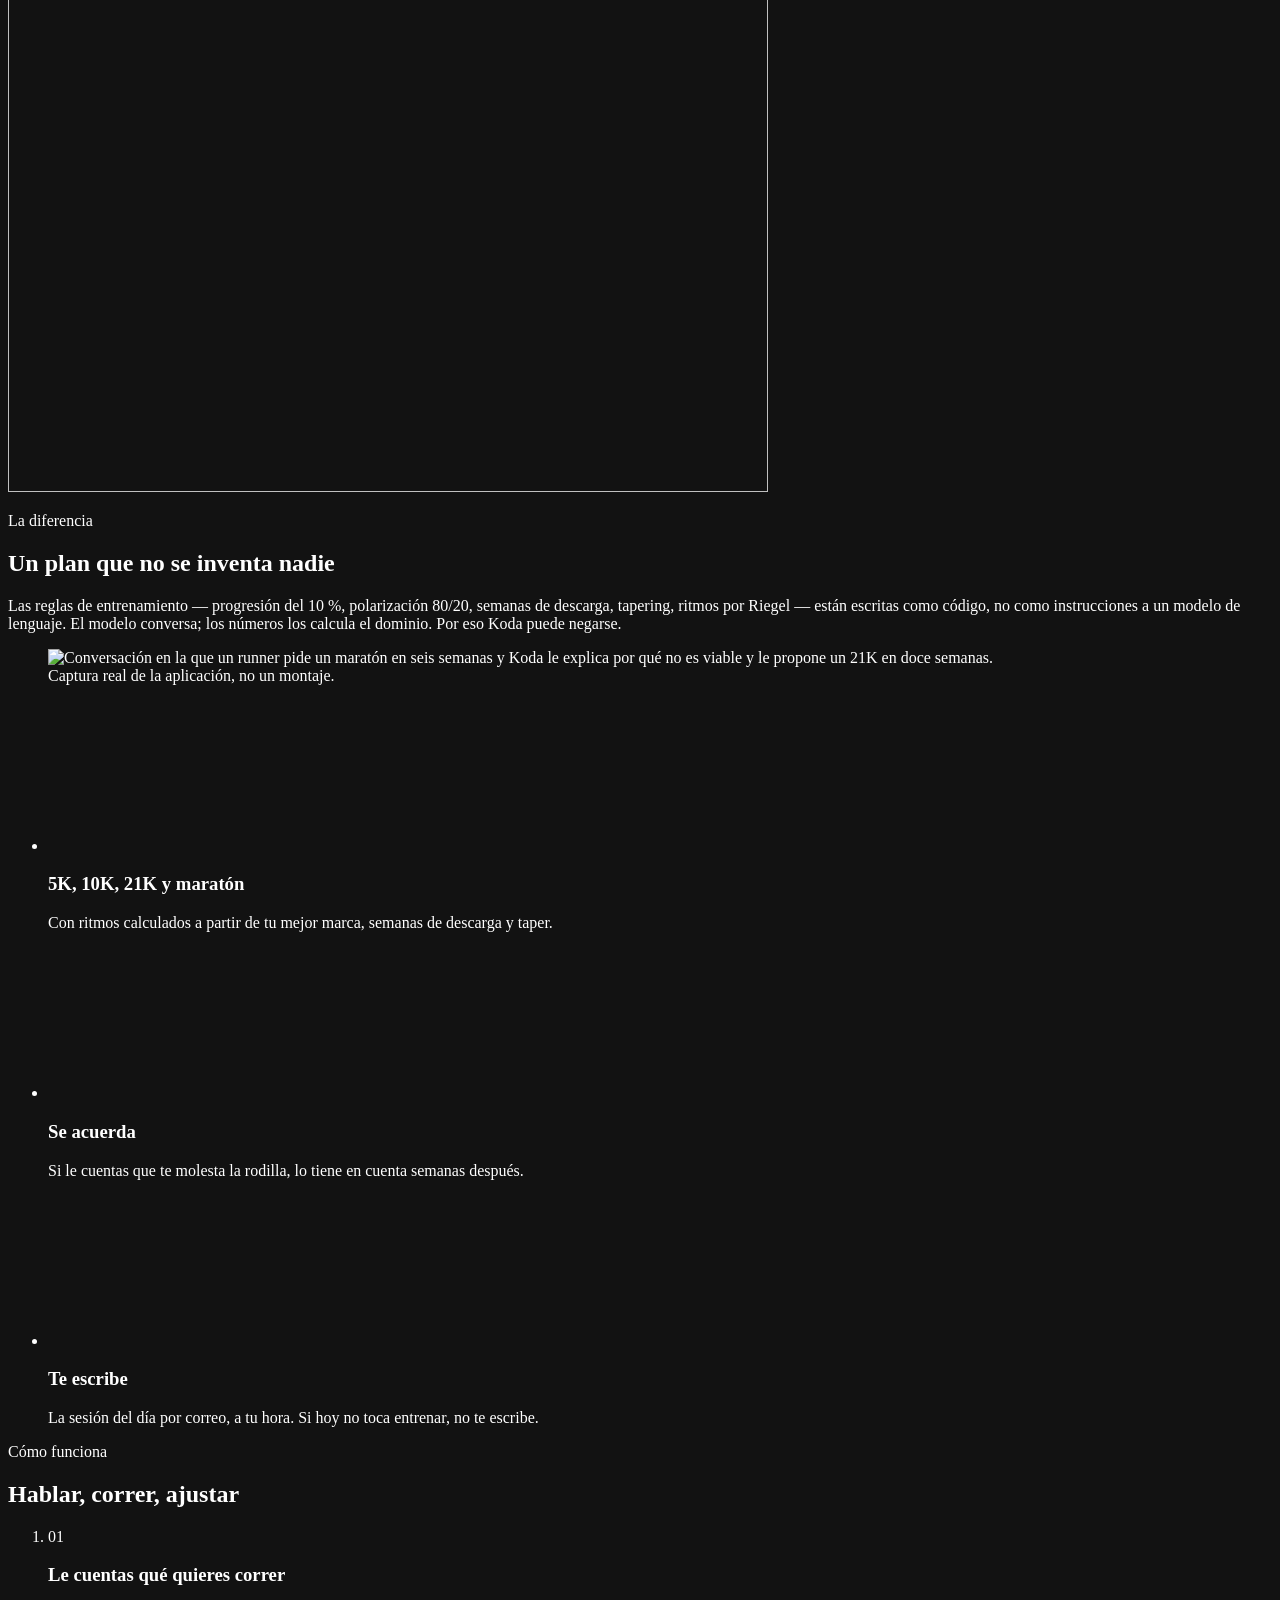
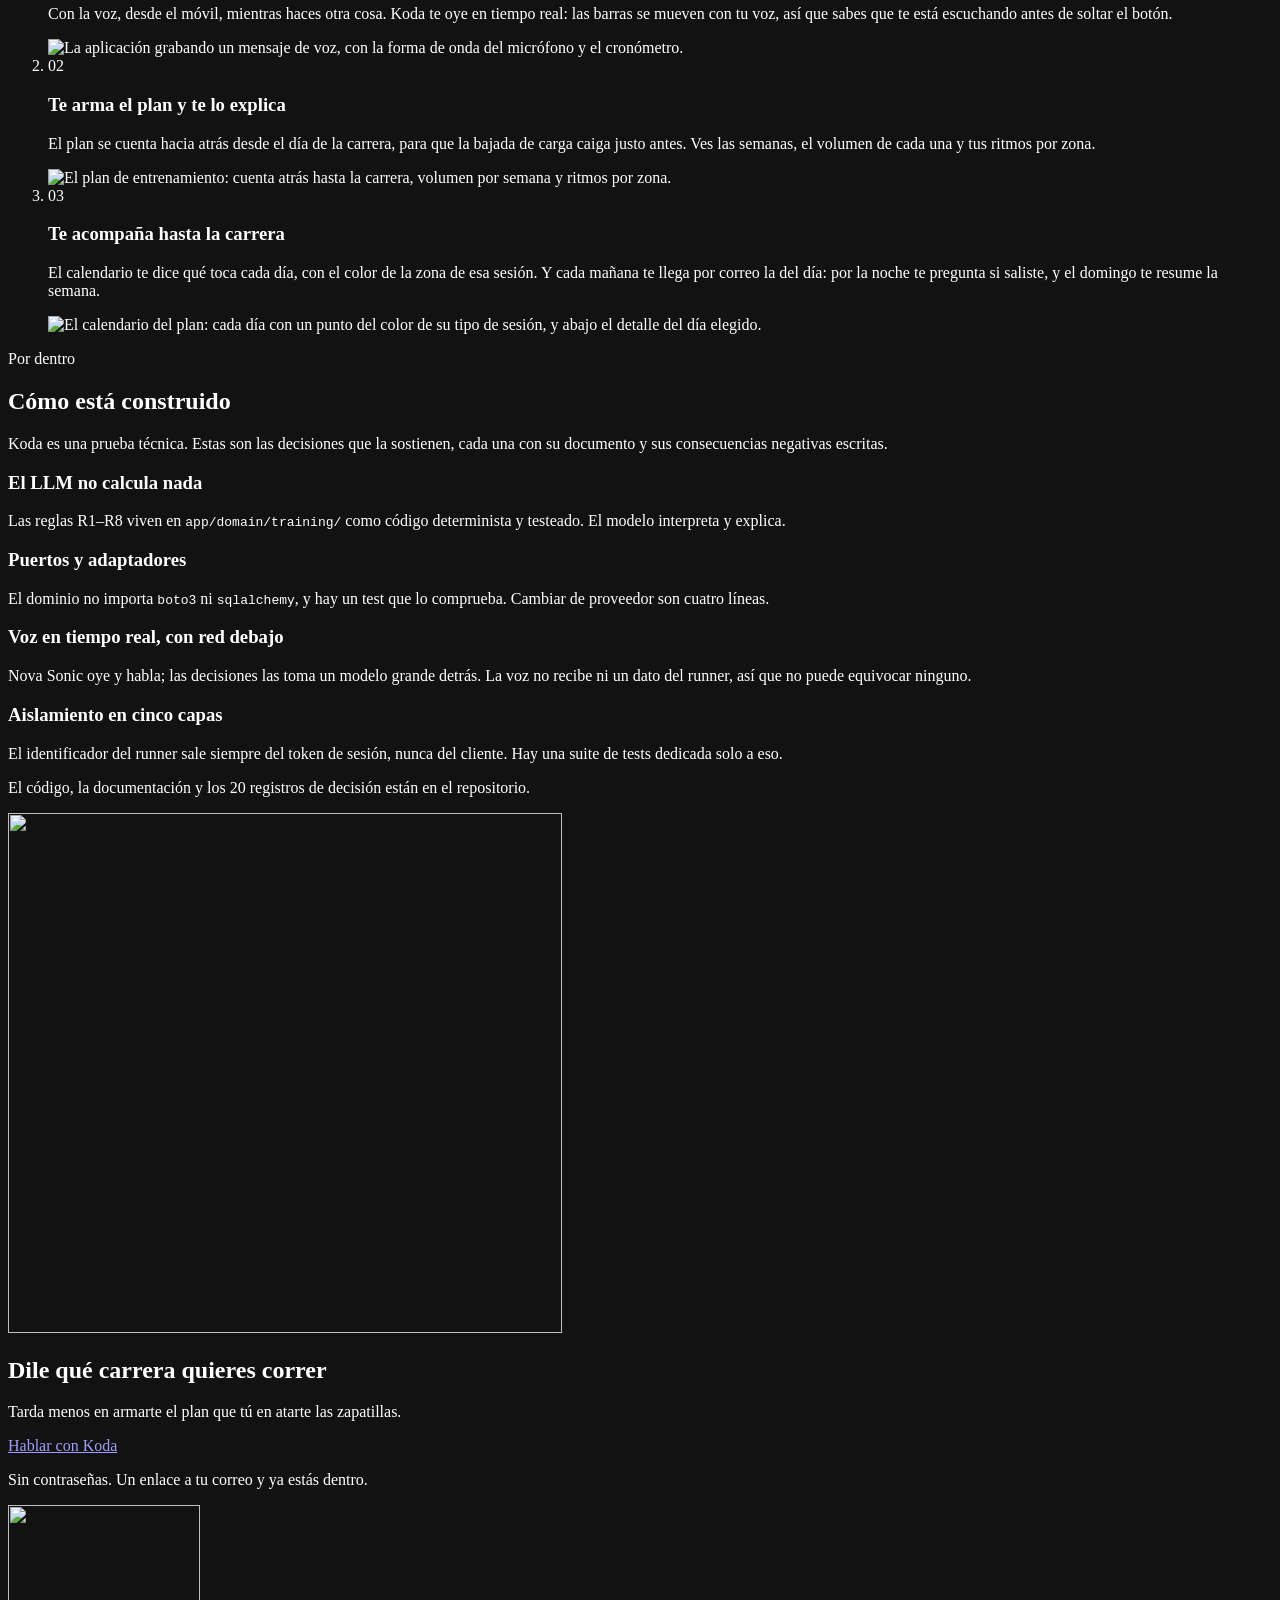
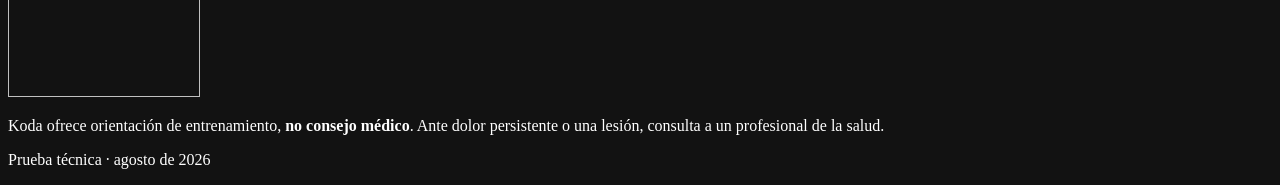
==== commit 3ce8705e: "fix: la marca del perfil daba ritmos imposibles, y las capturas los ensenaban En la base habia 64 km" ====
--- a/app/interfaces/web/index.html
+++ b/app/interfaces/web/index.html
@@ -15,7 +15,6 @@
   <link rel="stylesheet" href="/styles.css" />
   <link rel="stylesheet" href="/landing.css" />
   <link rel="manifest" href="/manifest.webmanifest" />
-  <link rel="icon" href="/icono.svg" type="image/svg+xml" />
   <link rel="icon" href="/iconos-app/icono-32.png" sizes="32x32" type="image/png" />
   <link rel="apple-touch-icon" href="/iconos-app/icono-180.png" />
 </head>
@@ -143,12 +142,13 @@
             <span class="numero-paso">03</span>
             <h3>Te acompaña hasta la carrera</h3>
             <p>
-              Cada mañana te llega la sesión del día. Por la noche te pregunta si
-              saliste, y el domingo te resume la semana. Le puedes contestar hablando.
+              El calendario te dice qué toca cada día, con el color de la zona de esa
+              sesión. Y cada mañana te llega por correo la del día: por la noche te
+              pregunta si saliste, y el domingo te resume la semana.
             </p>
           </div>
-          <img class="pantalla" src="/capturas/conversacion.jpg" width="760" height="1600"
-               alt="Conversación con Koda en la aplicación." loading="lazy" />
+          <img class="pantalla" src="/capturas/calendario.jpg" width="760" height="1600"
+               alt="El calendario del plan: cada día con un punto del color de su tipo de sesión, y abajo el detalle del día elegido." loading="lazy" />
         </li>
       </ol>
     </div>
@@ -183,8 +183,8 @@
         <article>
           <h3>Voz en tiempo real, con red debajo</h3>
           <p>
-            Amazon Nova Sonic para hablar. Si falla, cae sola a una cascada de
-            transcripción, modelo y síntesis, con varios proveedores en cadena.
+            Nova Sonic oye y habla; las decisiones las toma un modelo grande detrás.
+            La voz no recibe ni un dato del runner, así que no puede equivocar ninguno.
           </p>
         </article>
         <article>
@@ -197,7 +197,7 @@
       </div>
 
       <p class="nota">
-        El código, la documentación y los 19 registros de decisión están en el
+        El código, la documentación y los 20 registros de decisión están en el
         repositorio.
       </p>
     </div>
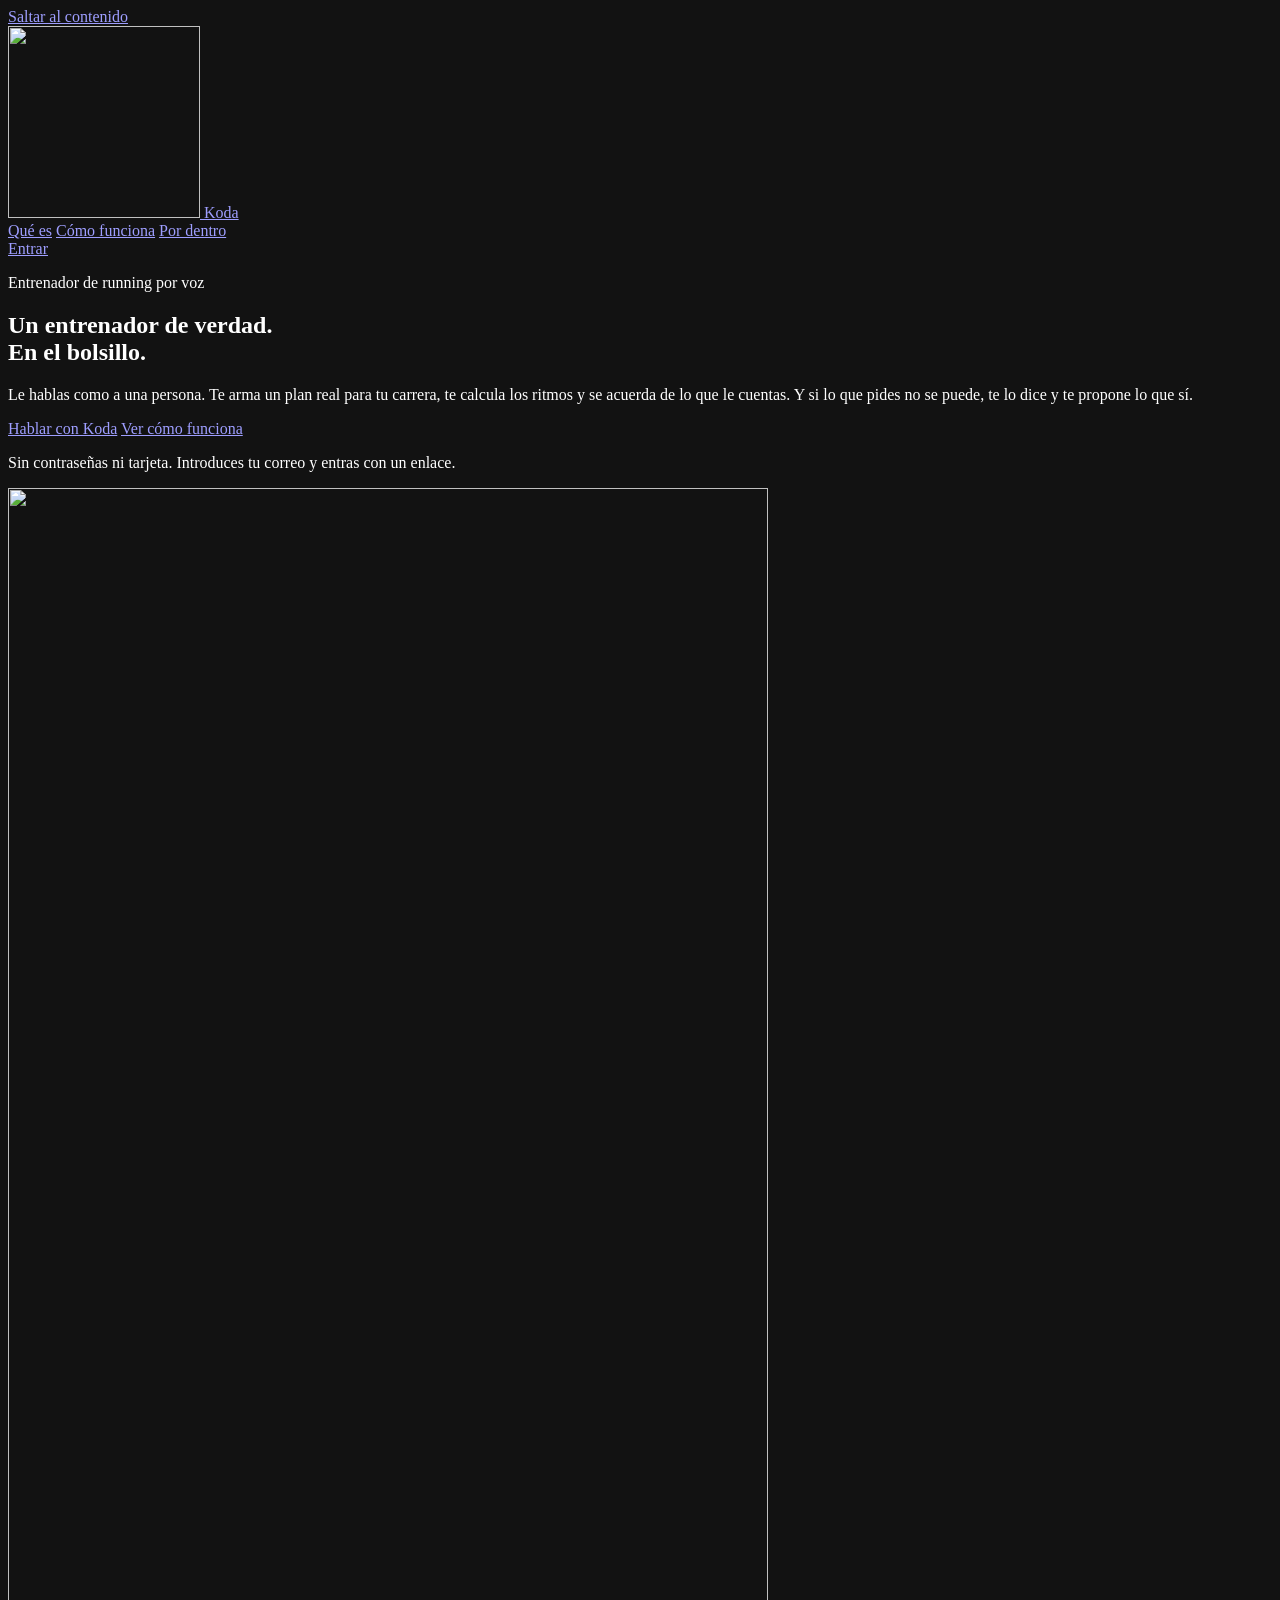
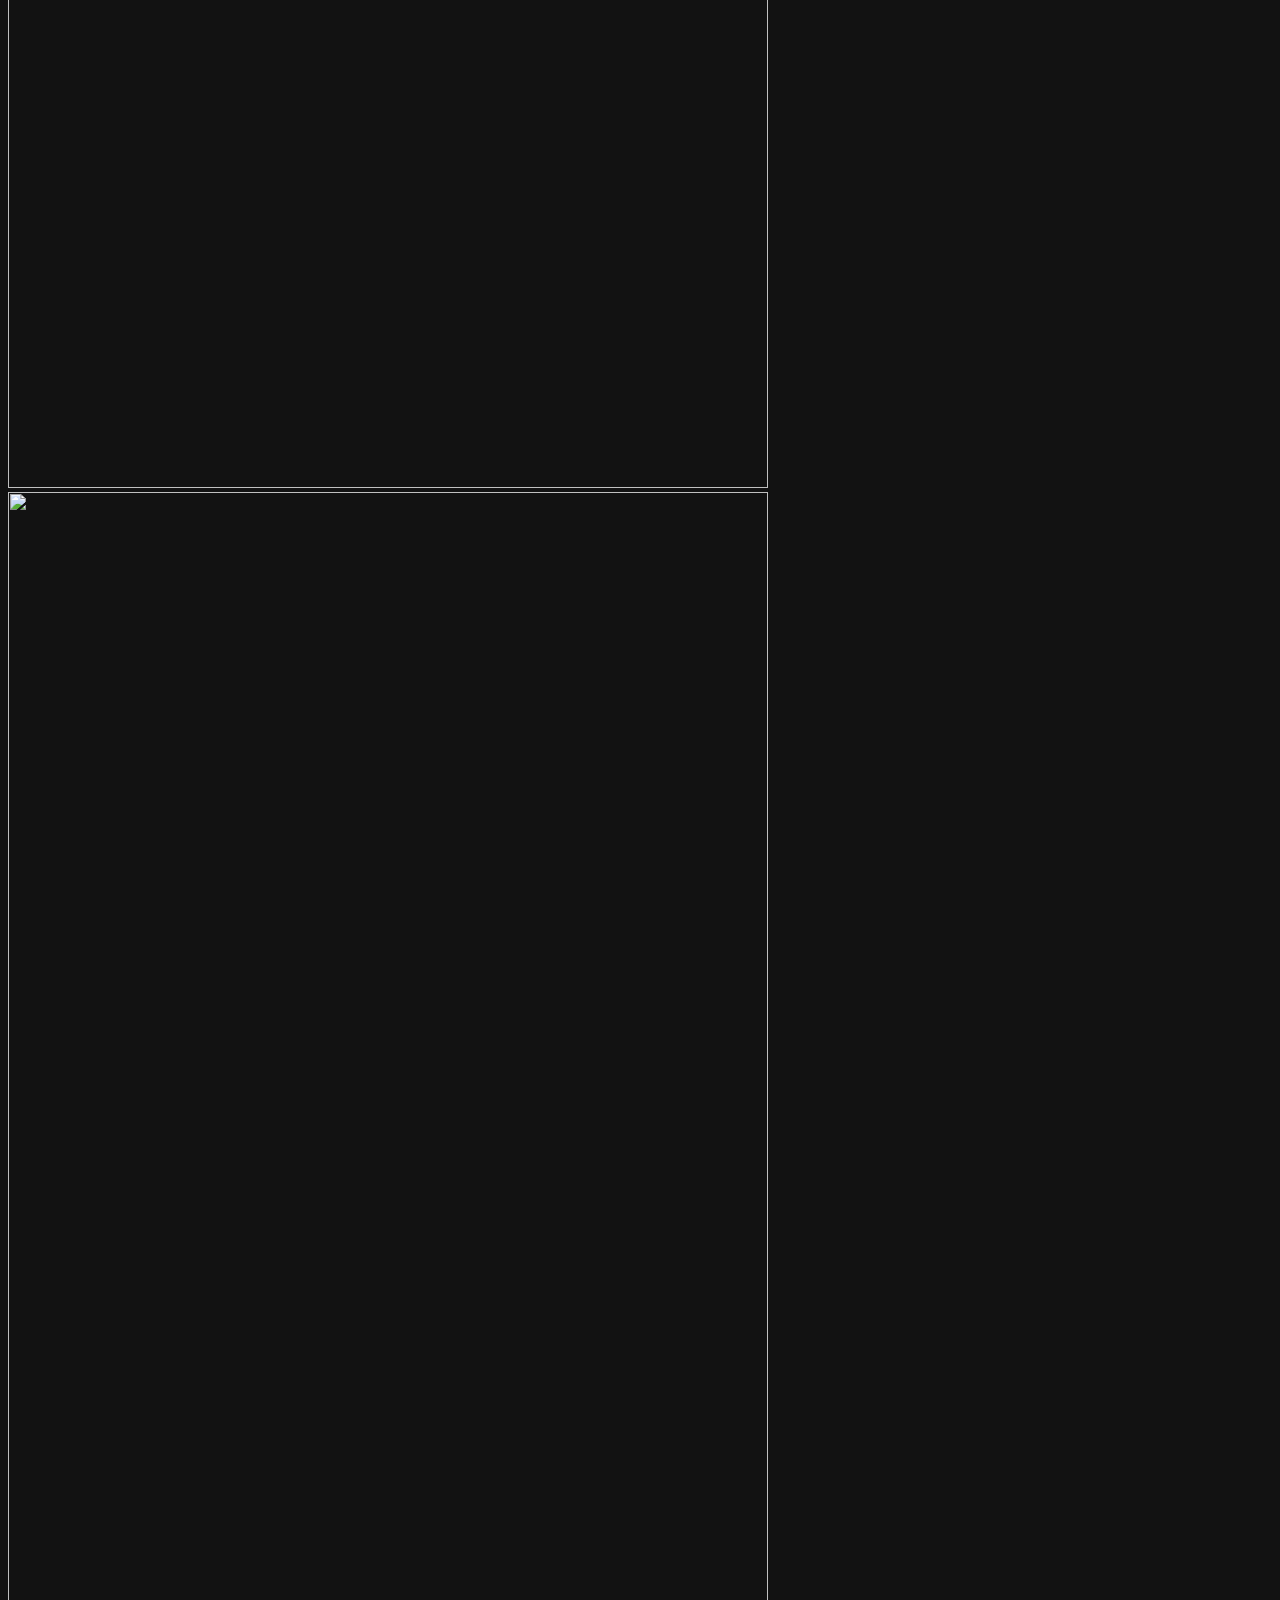
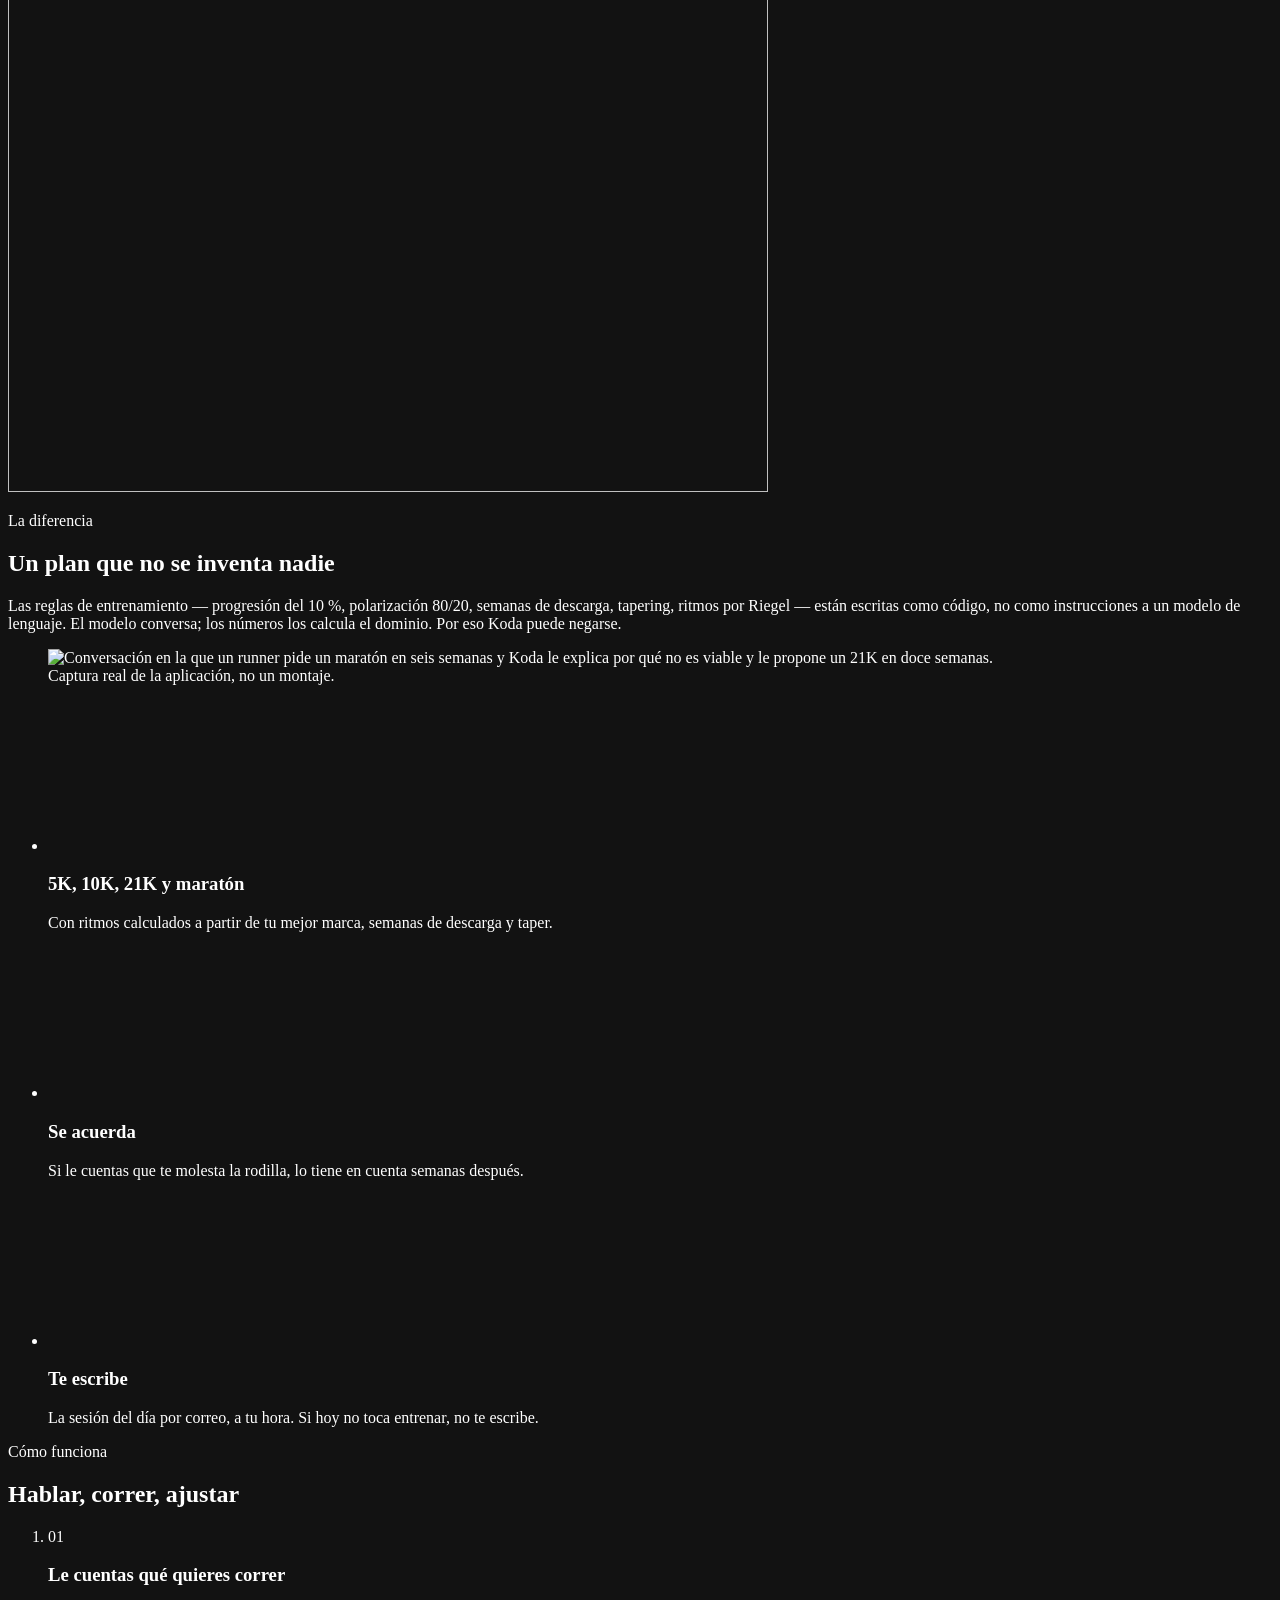
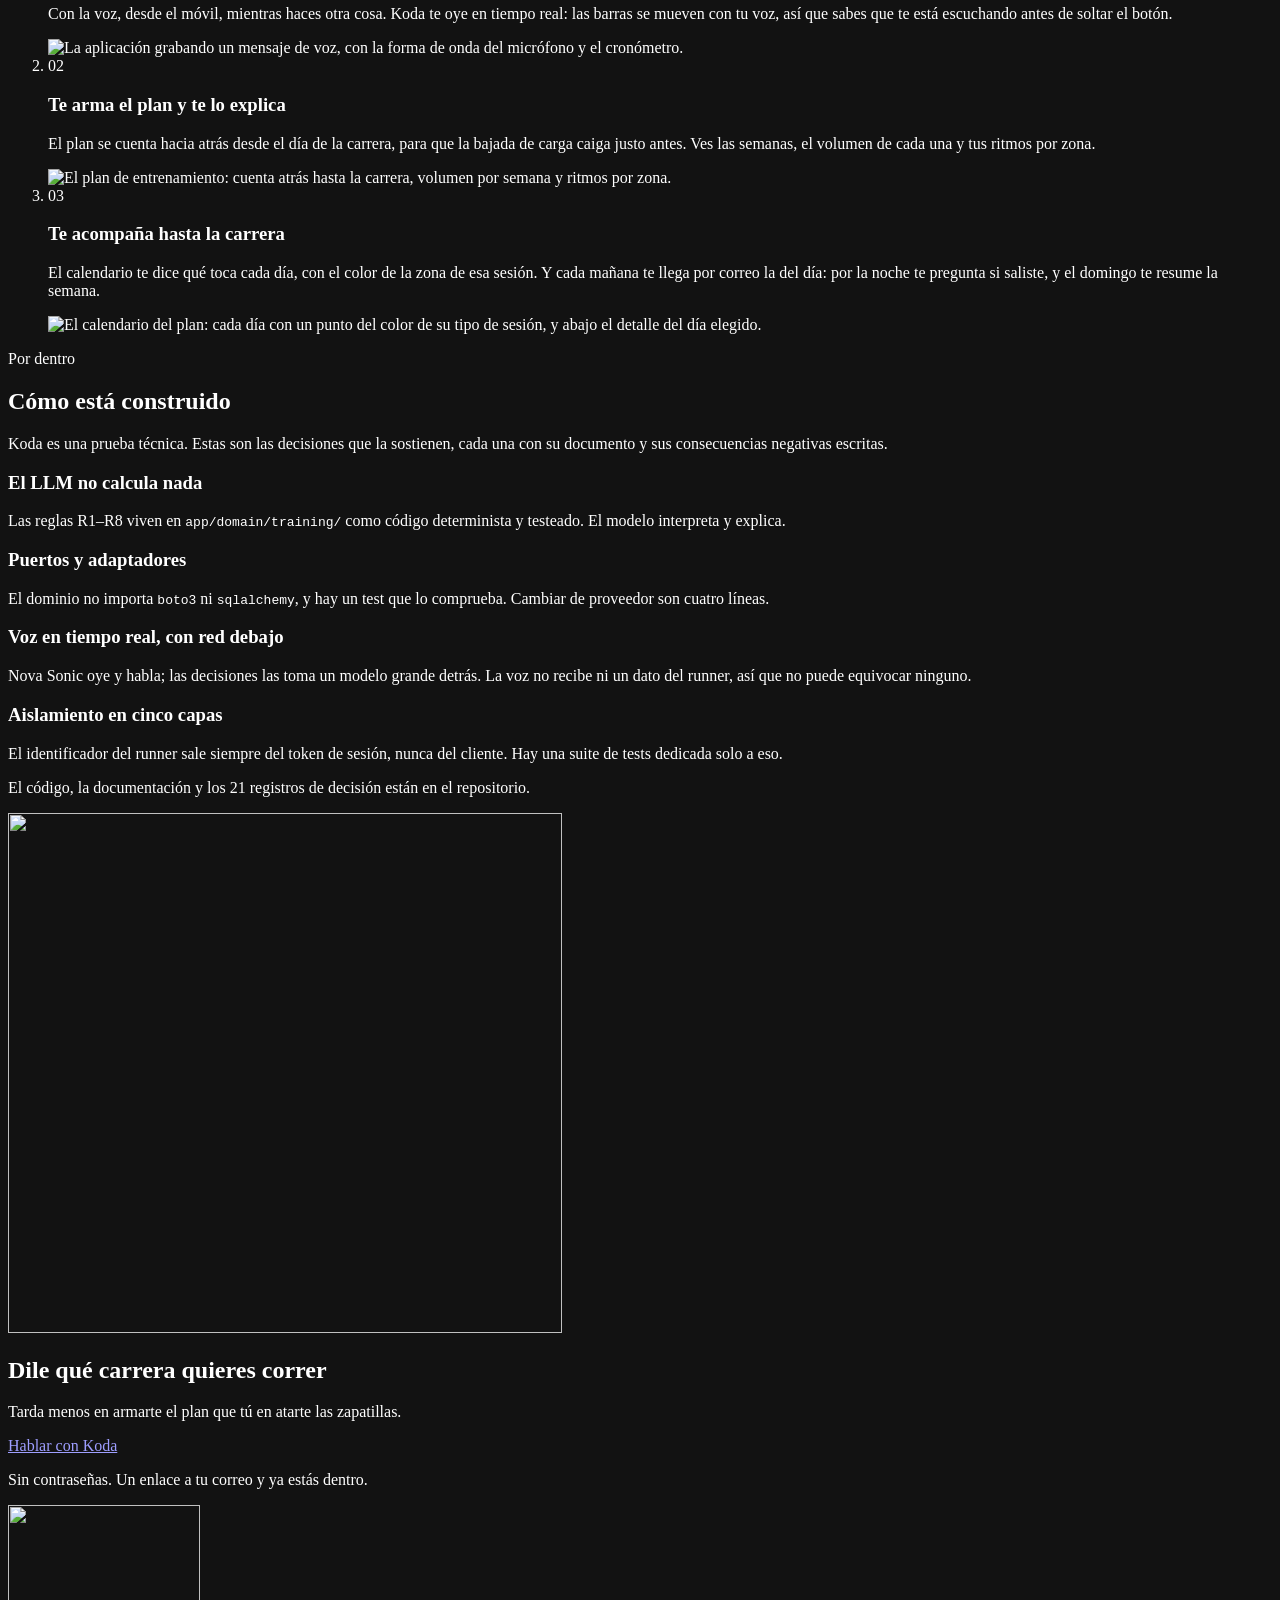
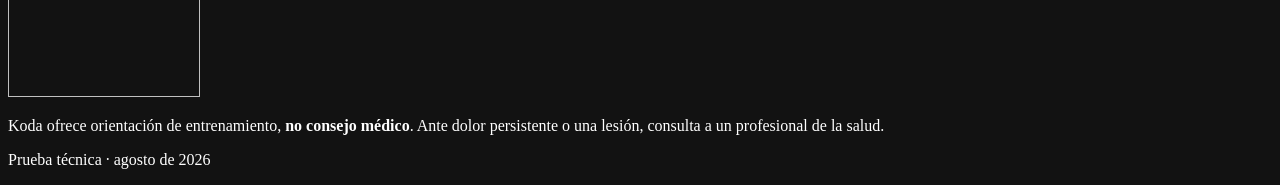
==== commit d896816c: "feat: la conversacion sobrevive a cerrar la pestaña El hilo se guardaba desde el primer dia — es de " ====
--- a/app/interfaces/web/index.html
+++ b/app/interfaces/web/index.html
@@ -197,7 +197,7 @@
       </div>
 
       <p class="nota">
-        El código, la documentación y los 20 registros de decisión están en el
+        El código, la documentación y los 21 registros de decisión están en el
         repositorio.
       </p>
     </div>
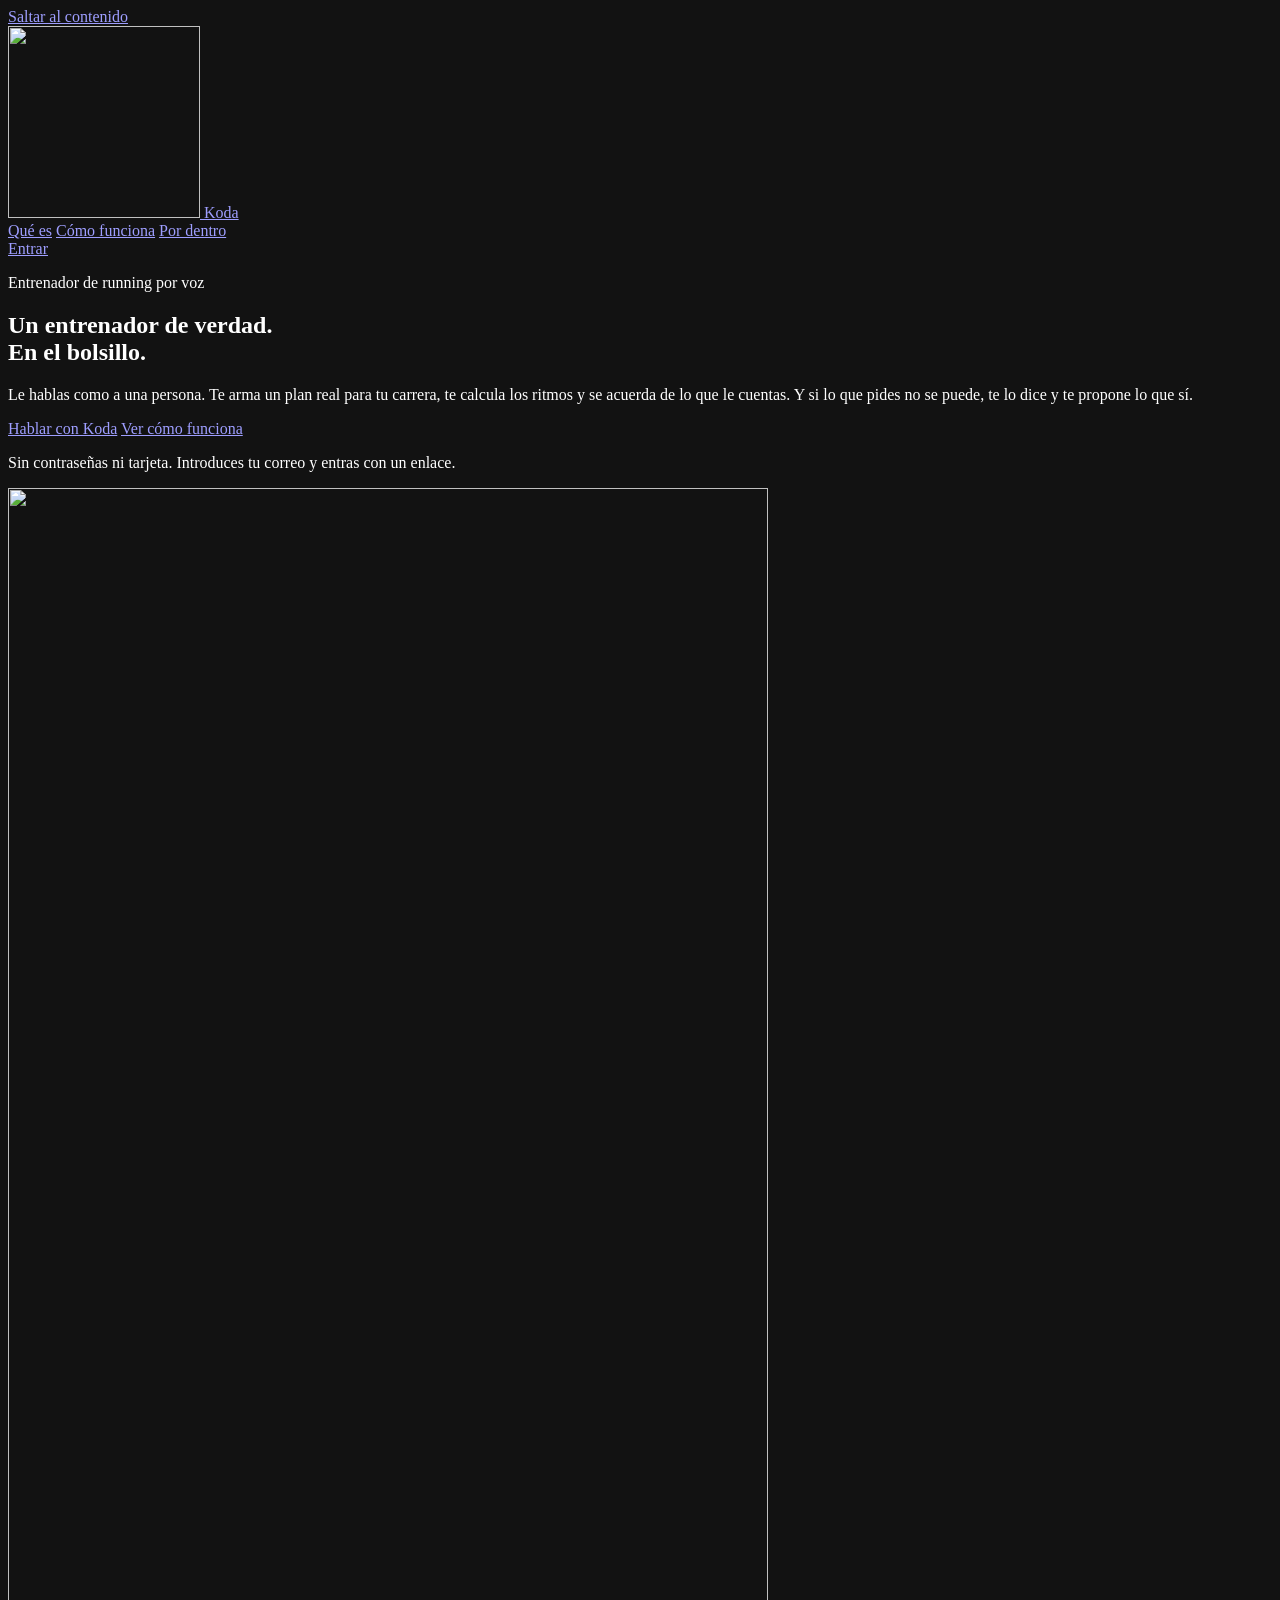
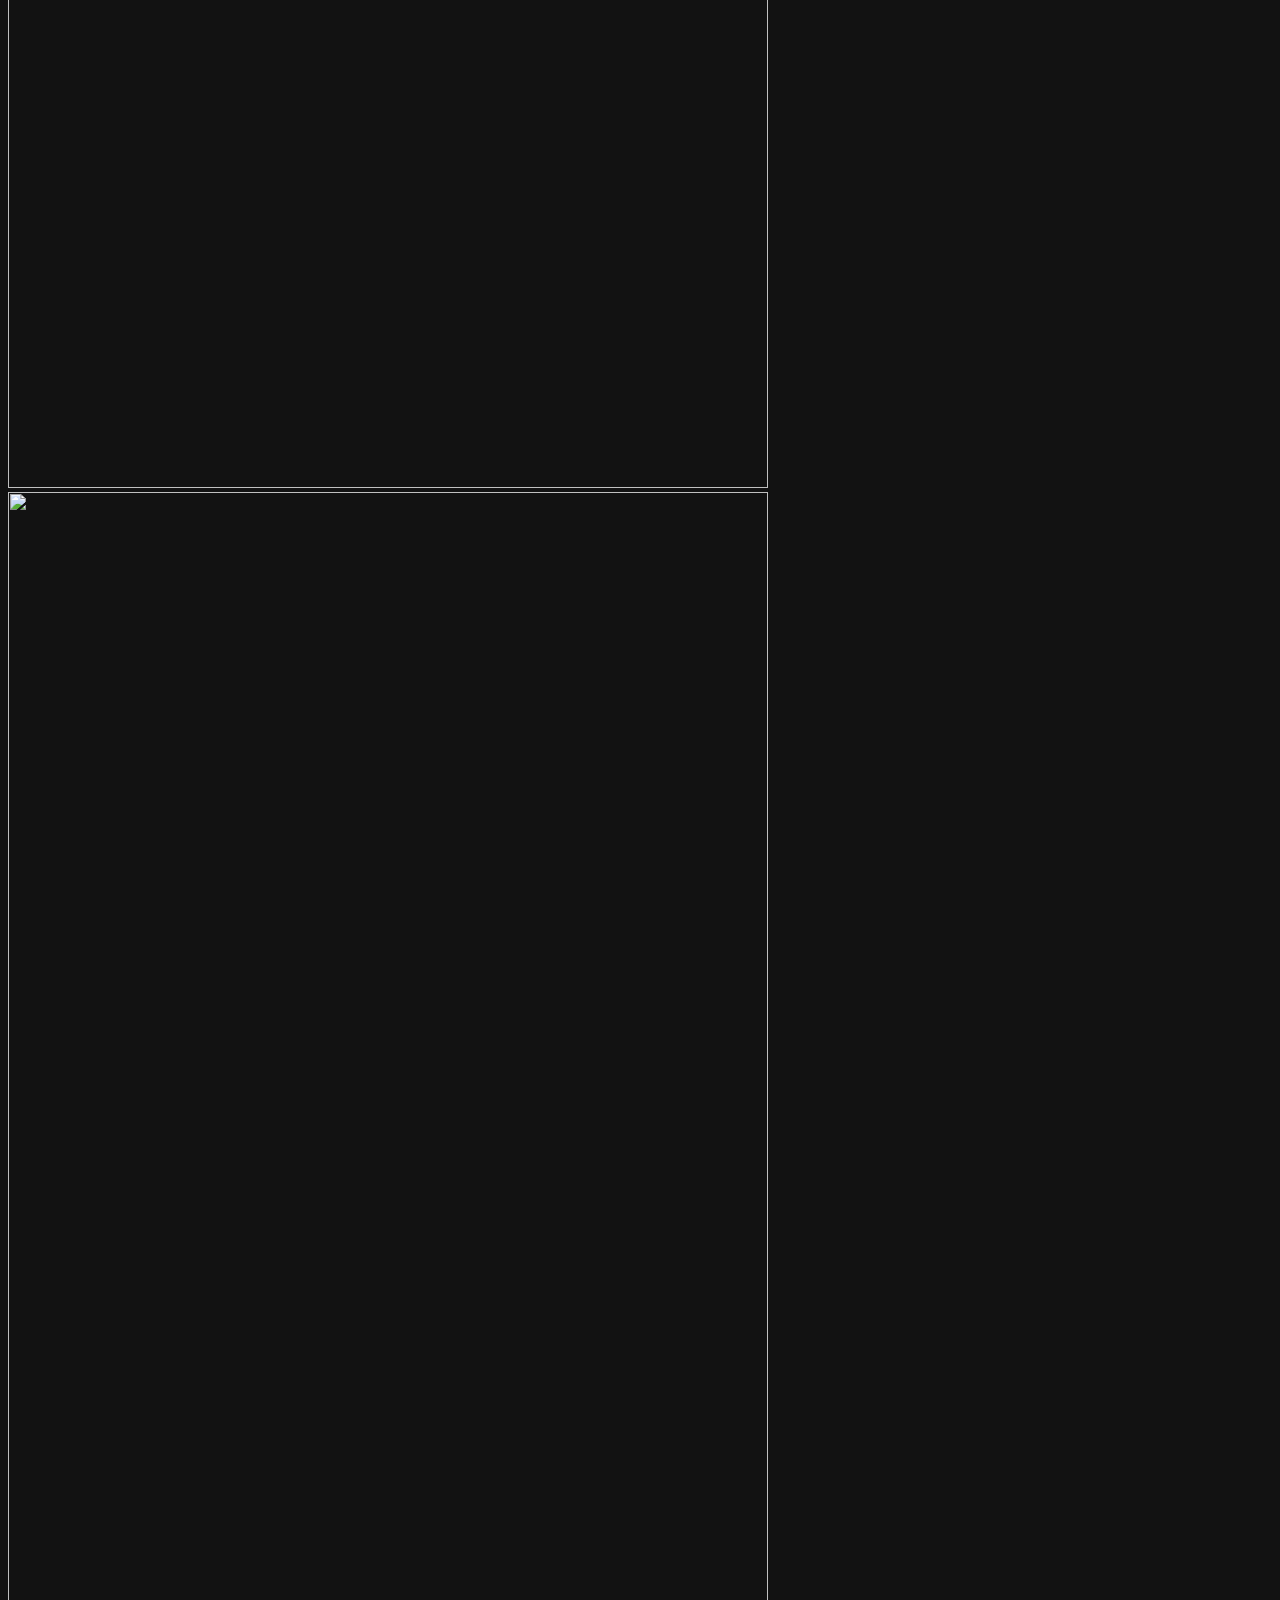
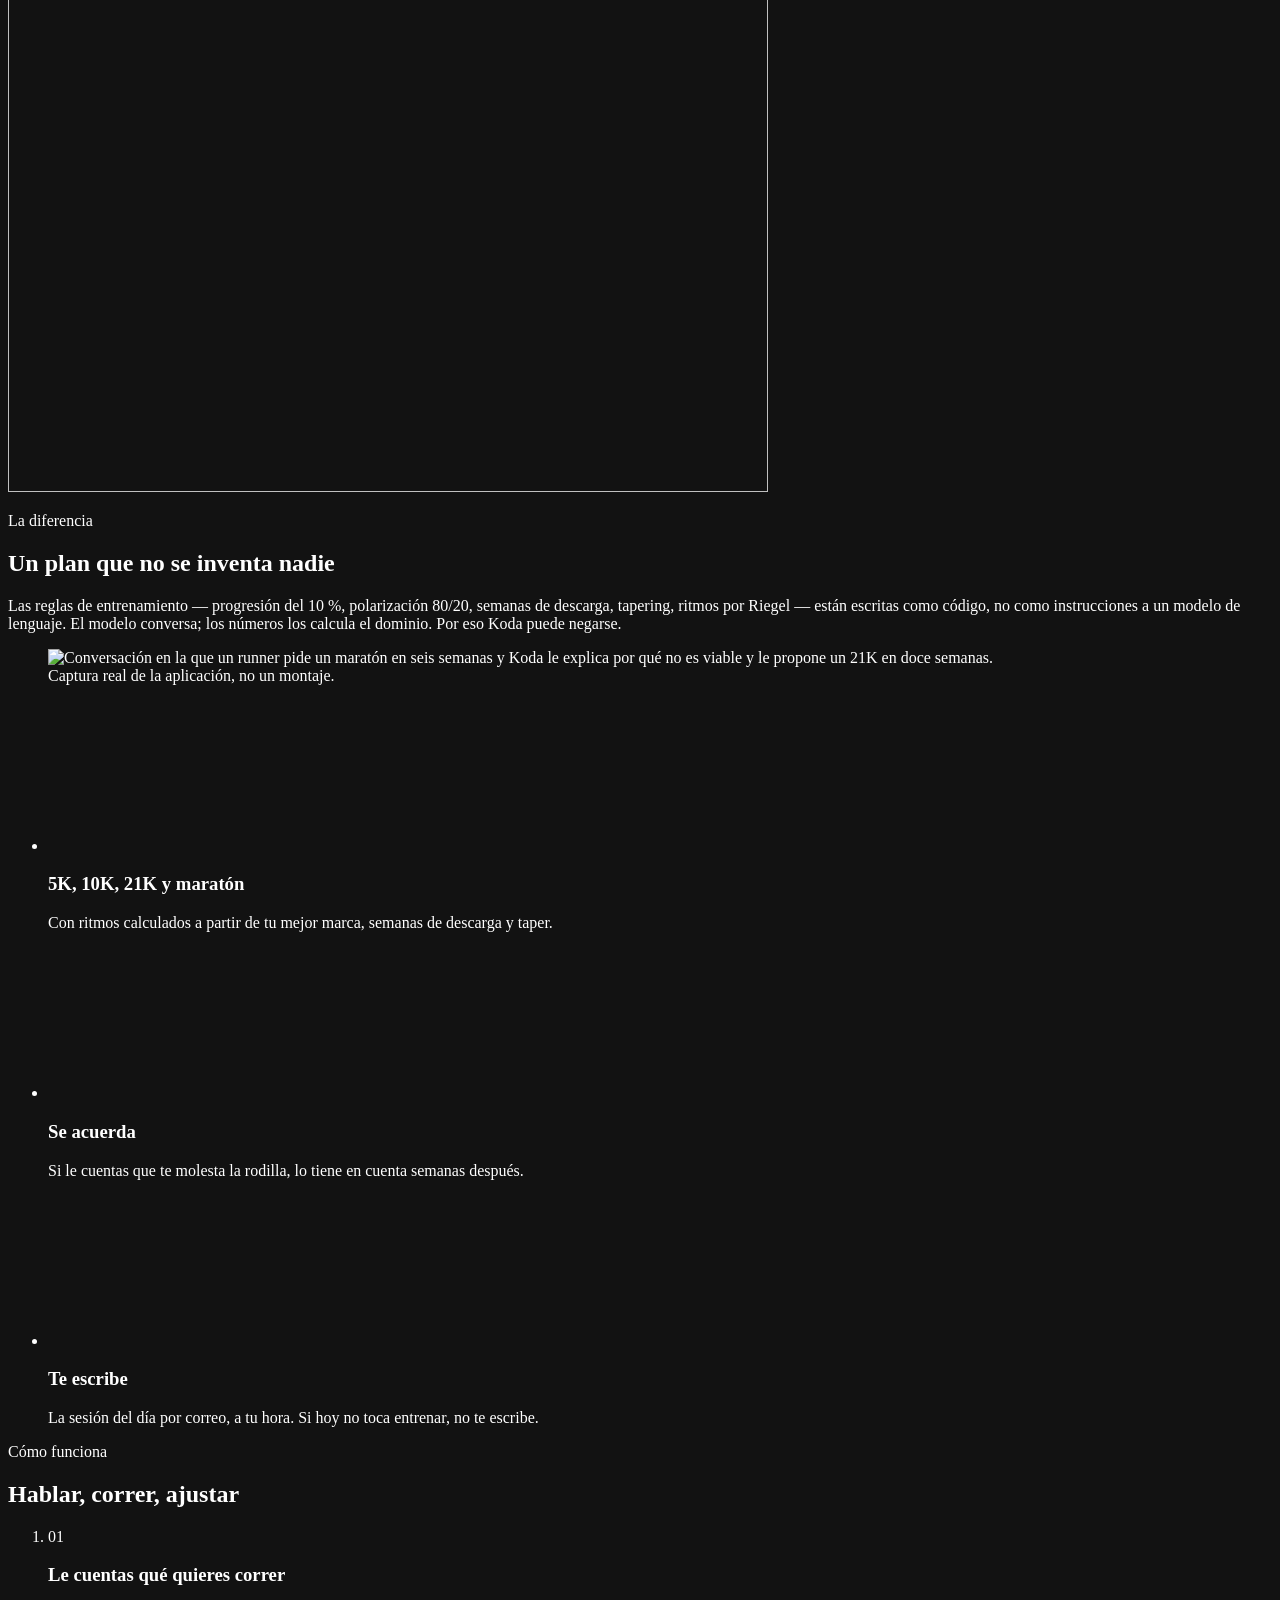
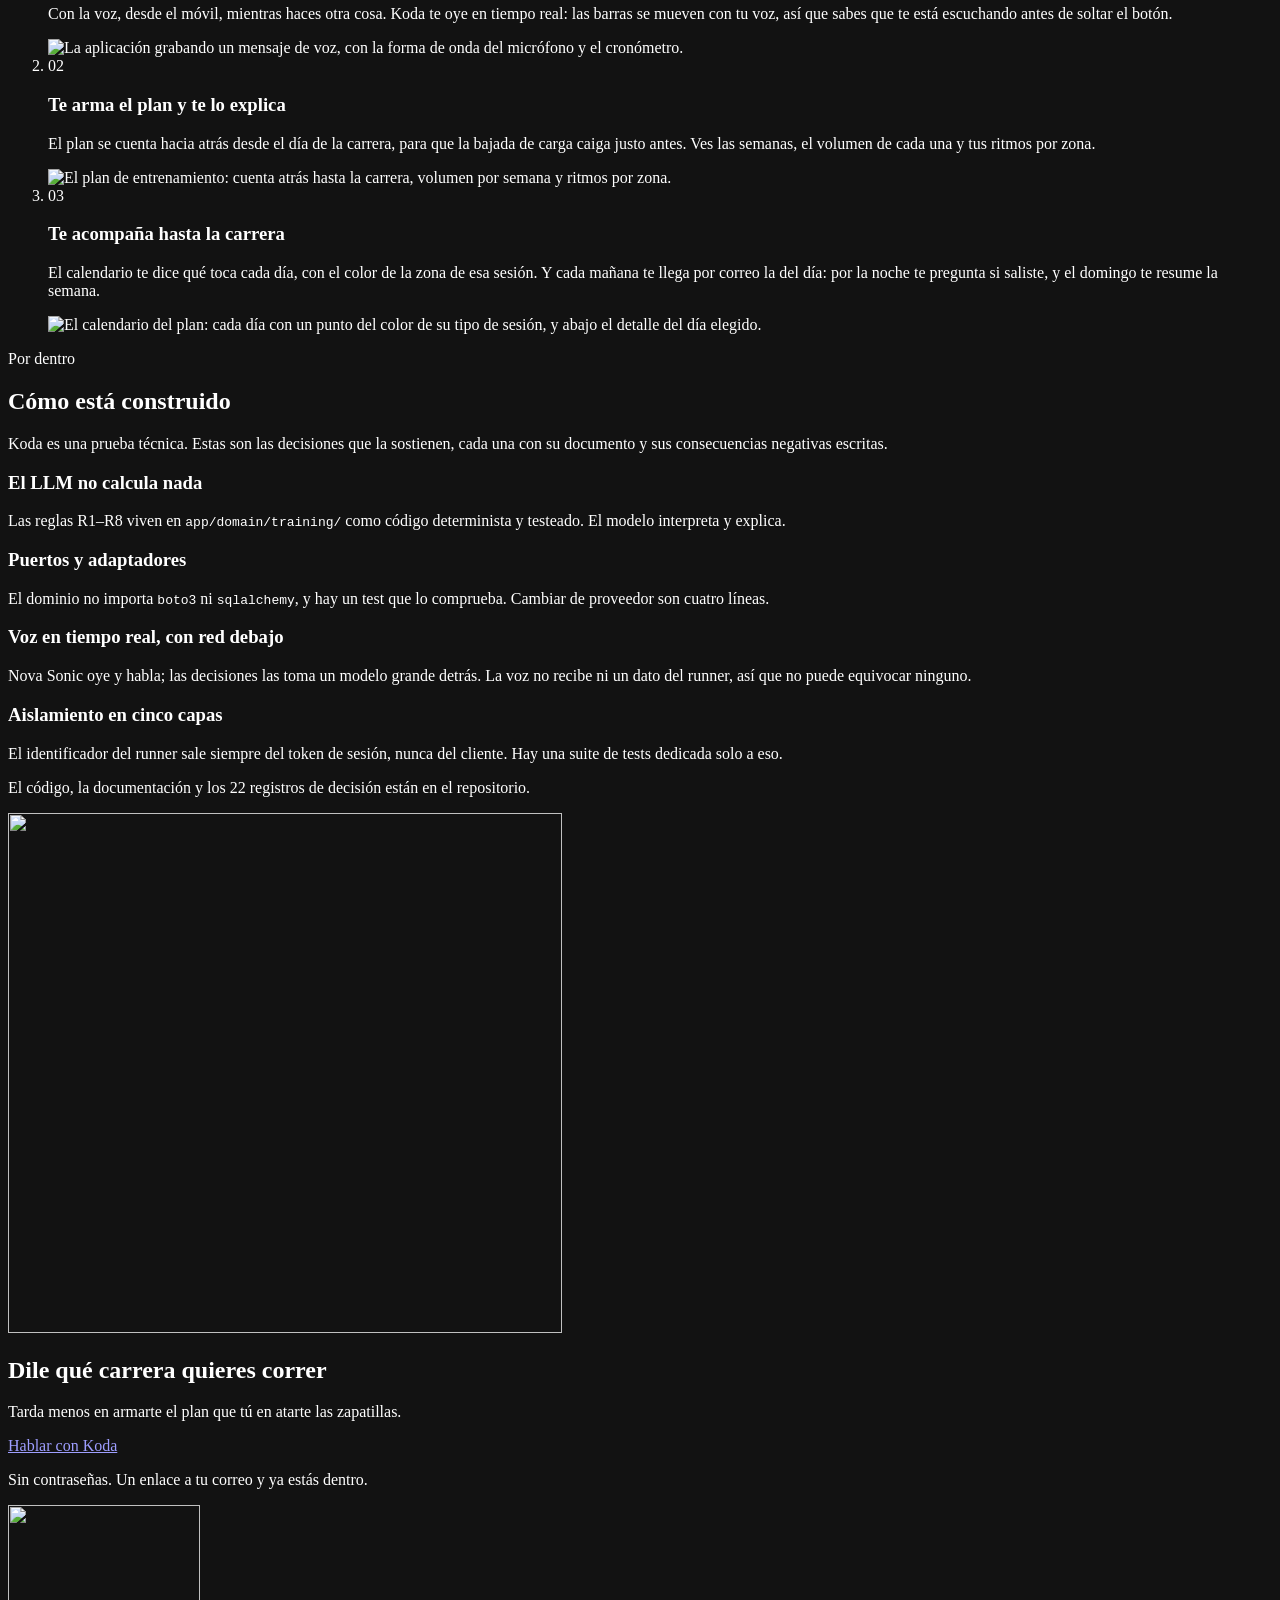
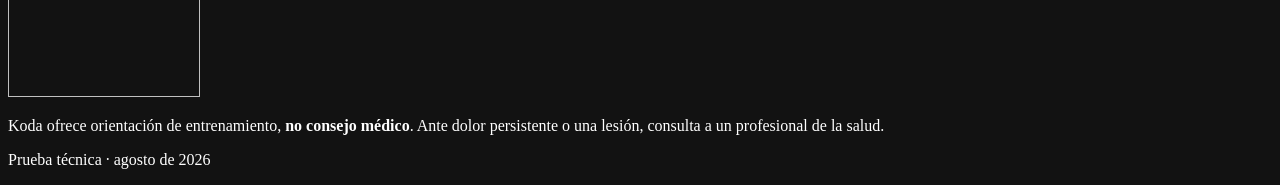
==== commit 98fc5d60: "feat: el correo tiene que llegarle a alguien cuyo correo no se sabe ADR-010 decidio no comprar domin" ====
--- a/app/interfaces/web/index.html
+++ b/app/interfaces/web/index.html
@@ -197,7 +197,7 @@
       </div>
 
       <p class="nota">
-        El código, la documentación y los 21 registros de decisión están en el
+        El código, la documentación y los 22 registros de decisión están en el
         repositorio.
       </p>
     </div>
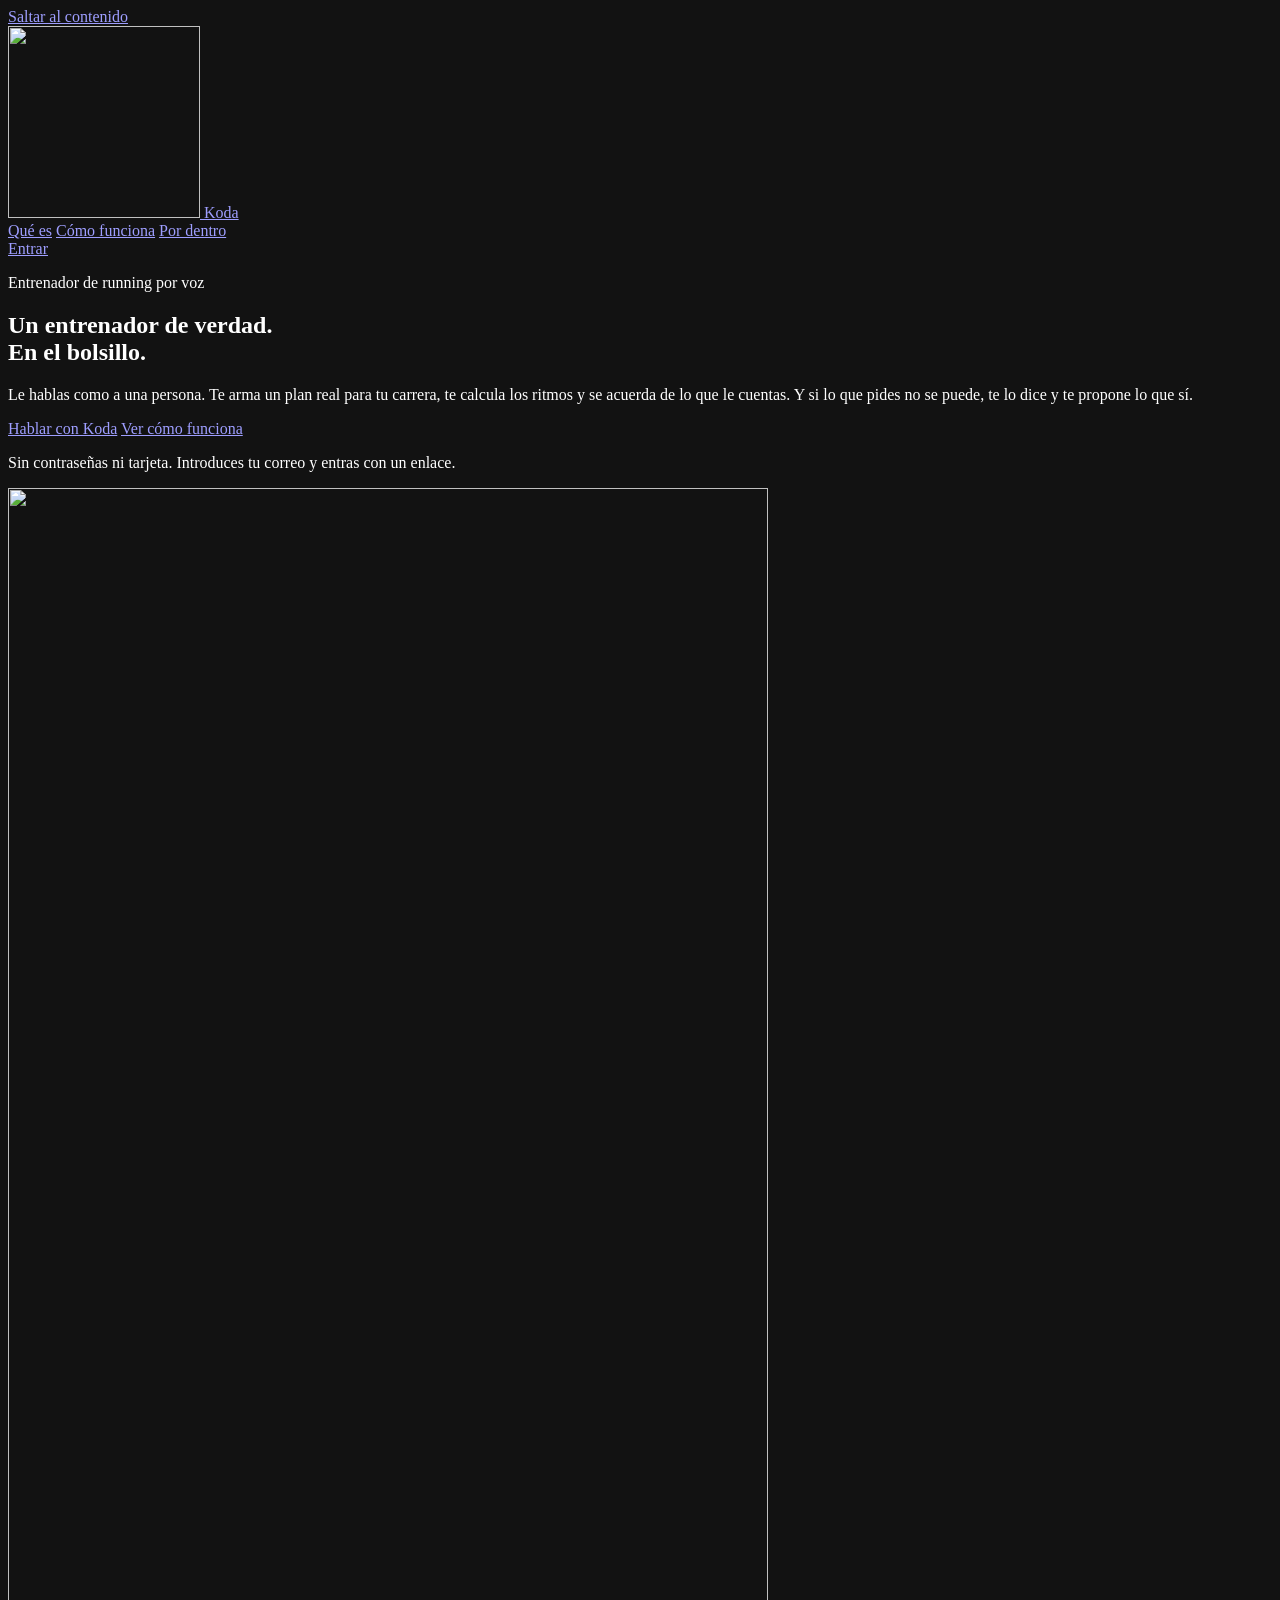
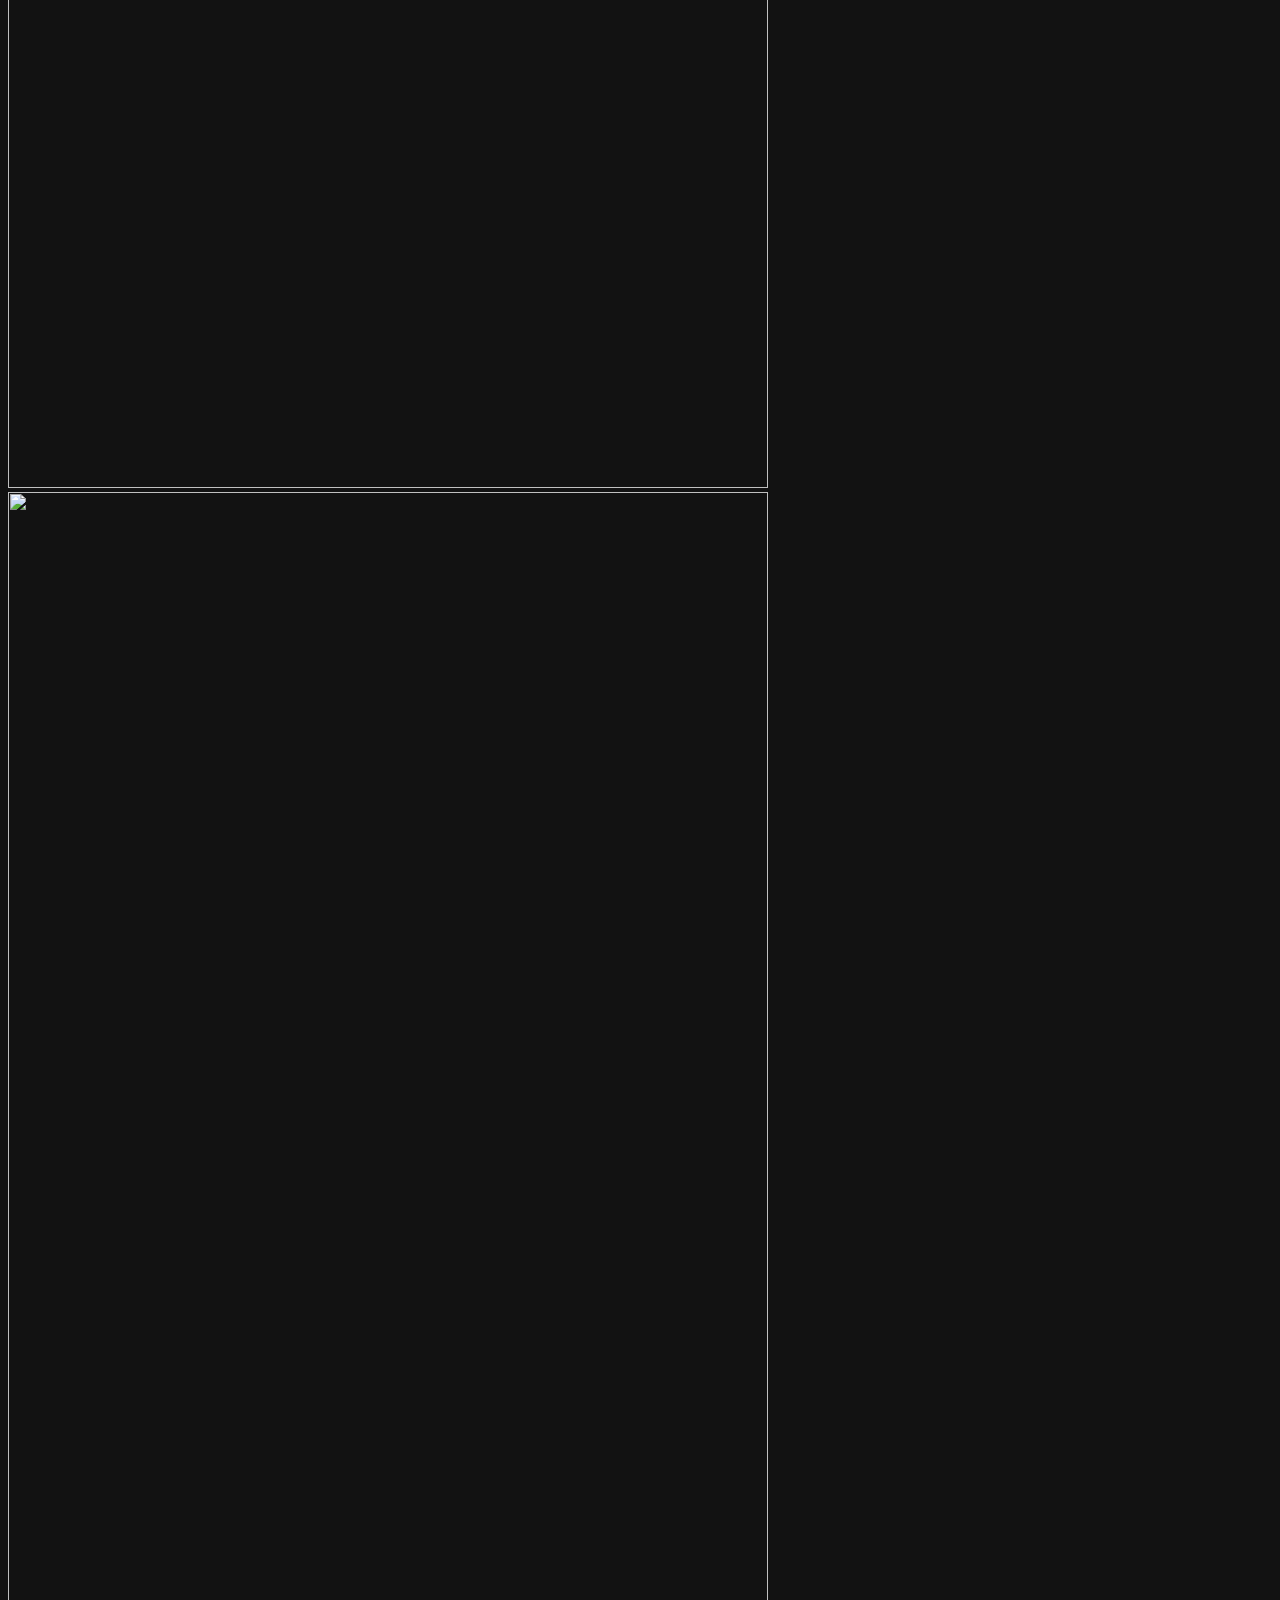
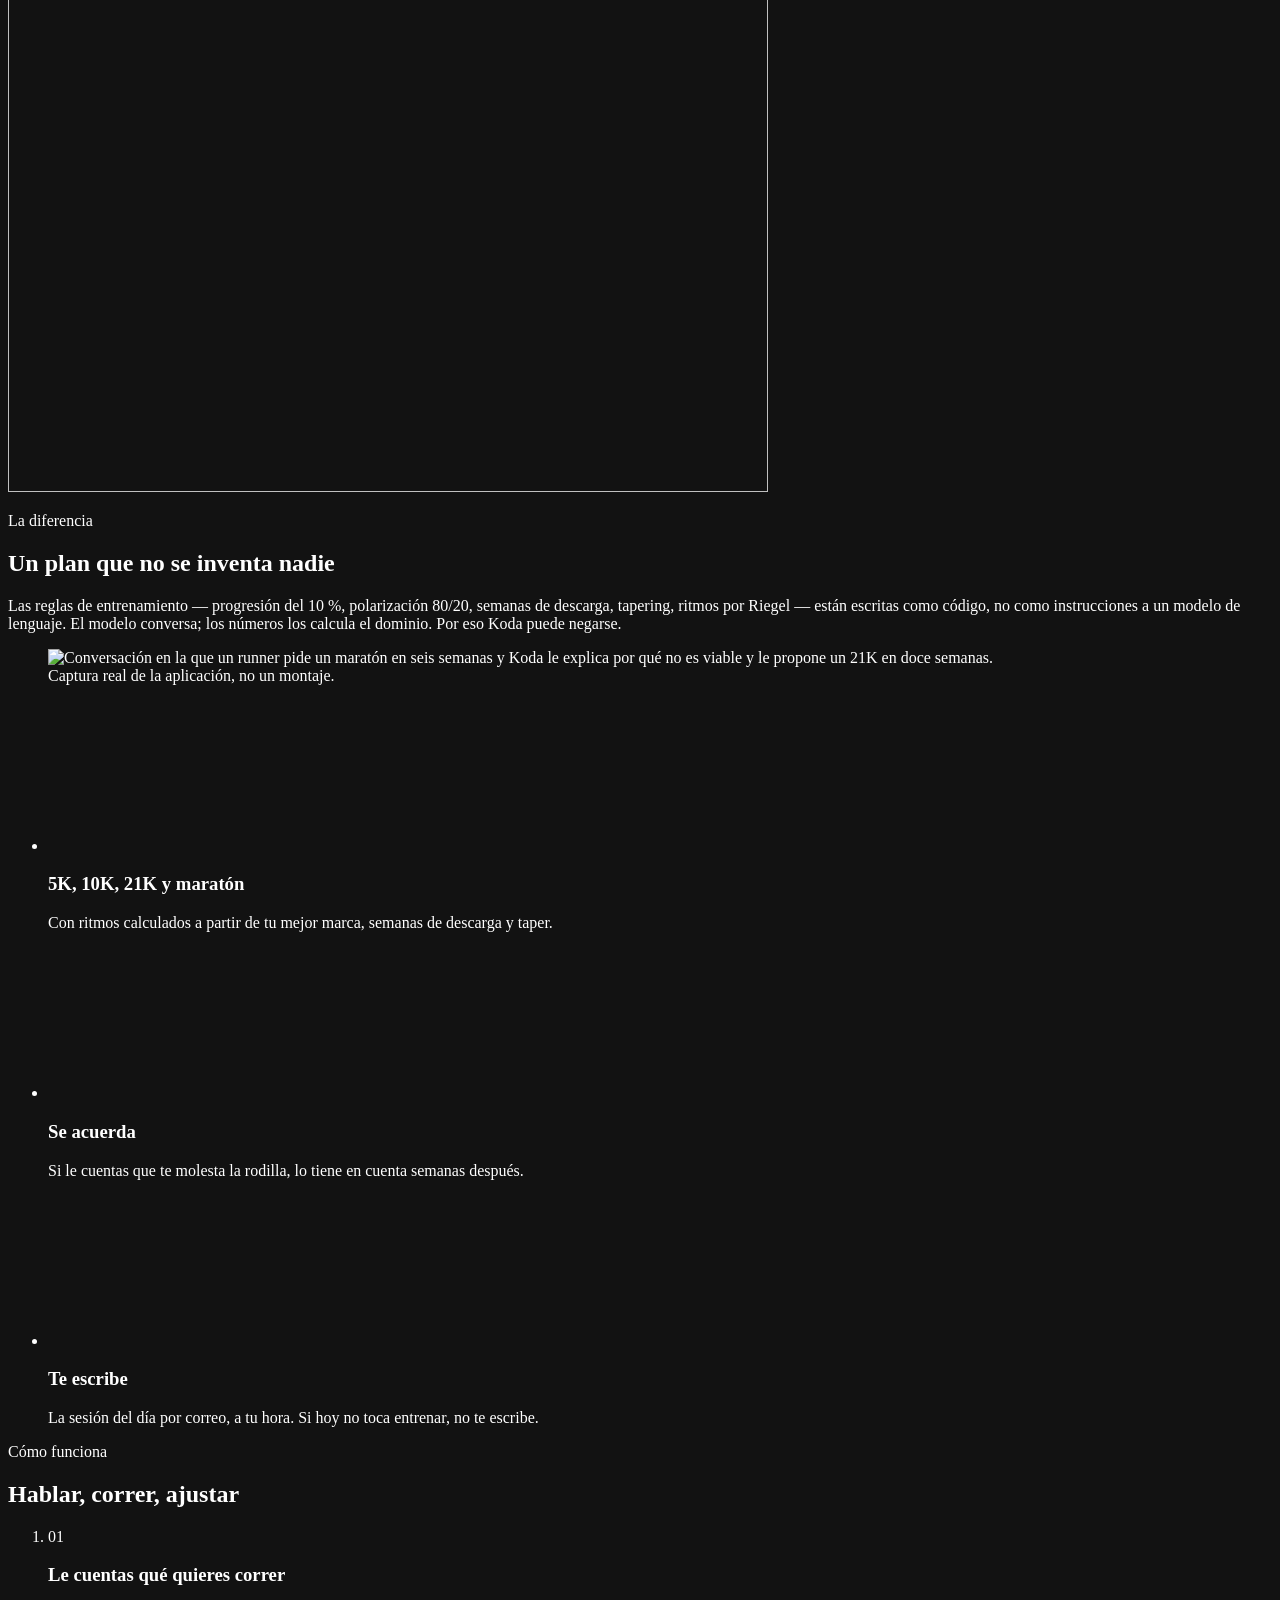
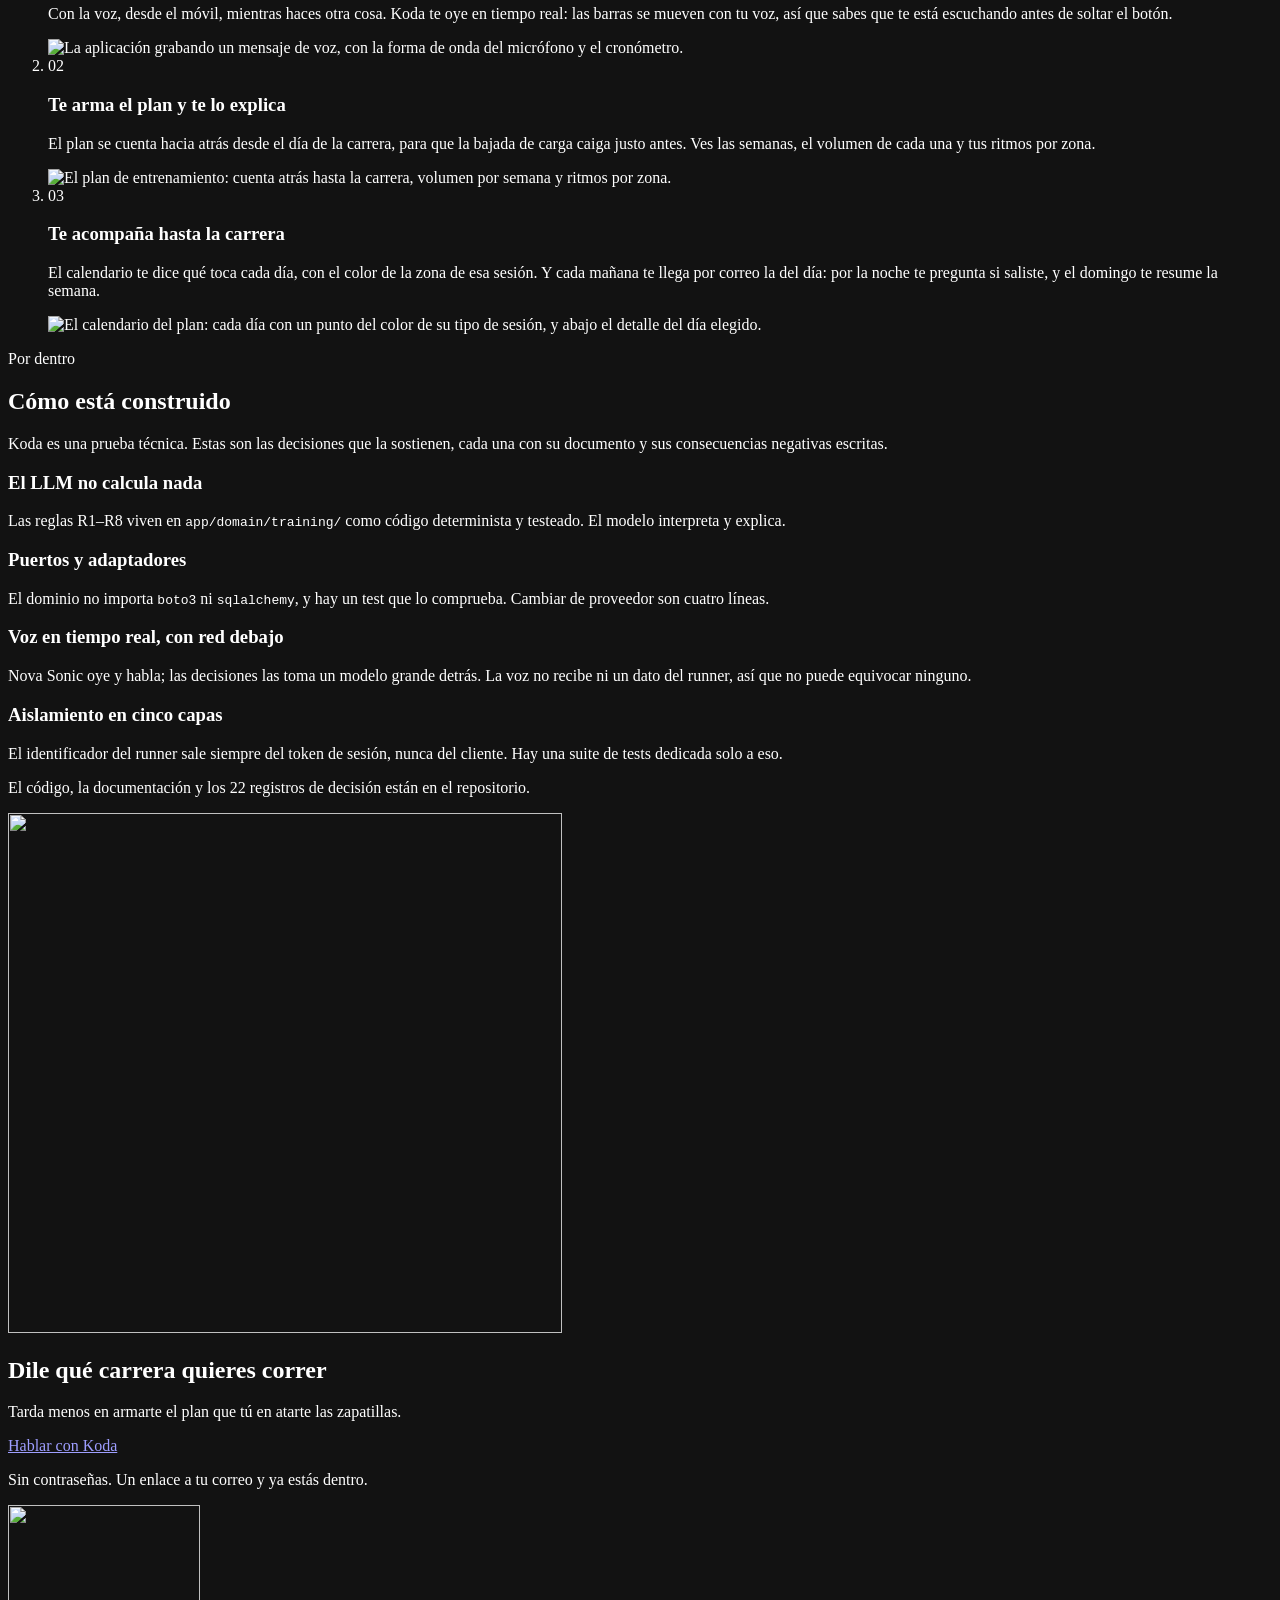
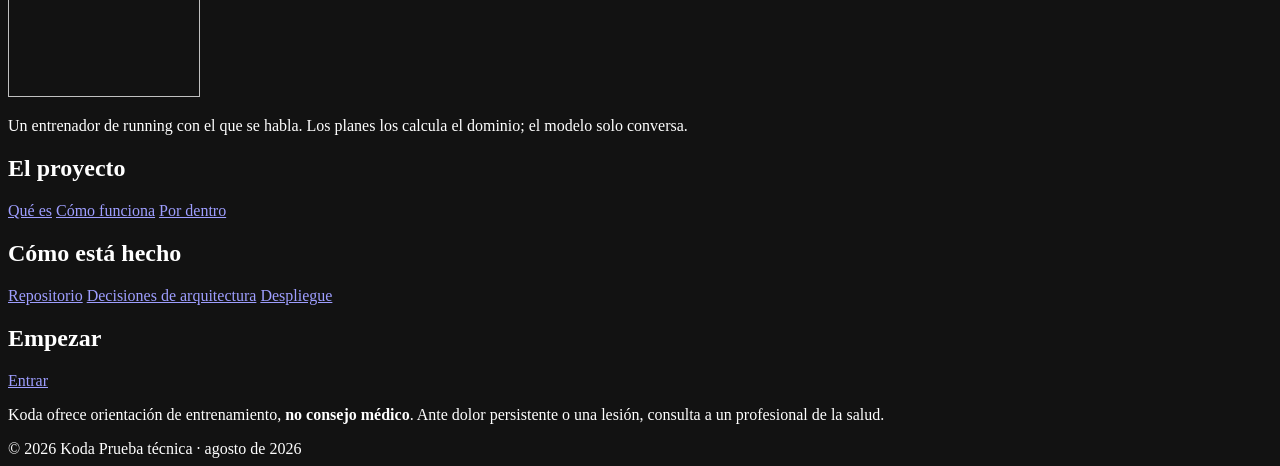
==== commit c031ab17: "fix: el tiempo de la marca no se podia escribir desde un movil, y el pie era una nota suelta El camp" ====
--- a/app/interfaces/web/index.html
+++ b/app/interfaces/web/index.html
@@ -216,12 +216,44 @@
 
   <footer class="pie">
     <div class="ancho">
-      <span class="marca marca-sm" aria-hidden="true"><img src="/iconos-app/icono-192.png" width="192" height="192" alt="" /></span>
-      <p class="letra-chica">
+      <div class="pie-columnas">
+        <div class="pie-marca">
+          <span class="marca marca-sm" aria-hidden="true"><img src="/iconos-app/icono-192.png" width="192" height="192" alt="" /></span>
+          <p class="letra-chica">
+            Un entrenador de running con el que se habla. Los planes los calcula el
+            dominio; el modelo solo conversa.
+          </p>
+        </div>
+
+        <nav class="pie-enlaces" aria-label="Secciones">
+          <h2 class="pie-titulo">El proyecto</h2>
+          <a href="#que-es">Qué es</a>
+          <a href="#como-va">Cómo funciona</a>
+          <a href="#por-dentro">Por dentro</a>
+        </nav>
+
+        <nav class="pie-enlaces" aria-label="Código y decisiones">
+          <h2 class="pie-titulo">Cómo está hecho</h2>
+          <a href="https://github.com/mateomartin21/Chatbot-Koda" rel="noopener">Repositorio</a>
+          <a href="https://github.com/mateomartin21/Chatbot-Koda/tree/main/docs/adr" rel="noopener">Decisiones de arquitectura</a>
+          <a href="https://github.com/mateomartin21/Chatbot-Koda/blob/main/docs/DESPLIEGUE.md" rel="noopener">Despliegue</a>
+        </nav>
+
+        <div class="pie-enlaces">
+          <h2 class="pie-titulo">Empezar</h2>
+          <a href="/app/">Entrar</a>
+        </div>
+      </div>
+
+      <p class="pie-aviso letra-chica">
         Koda ofrece orientación de entrenamiento, <strong>no consejo médico</strong>.
         Ante dolor persistente o una lesión, consulta a un profesional de la salud.
       </p>
-      <p class="letra-chica">Prueba técnica · agosto de 2026</p>
+
+      <div class="pie-abajo letra-chica">
+        <span>© 2026 Koda</span>
+        <span>Prueba técnica · agosto de 2026</span>
+      </div>
     </div>
   </footer>
 </body>
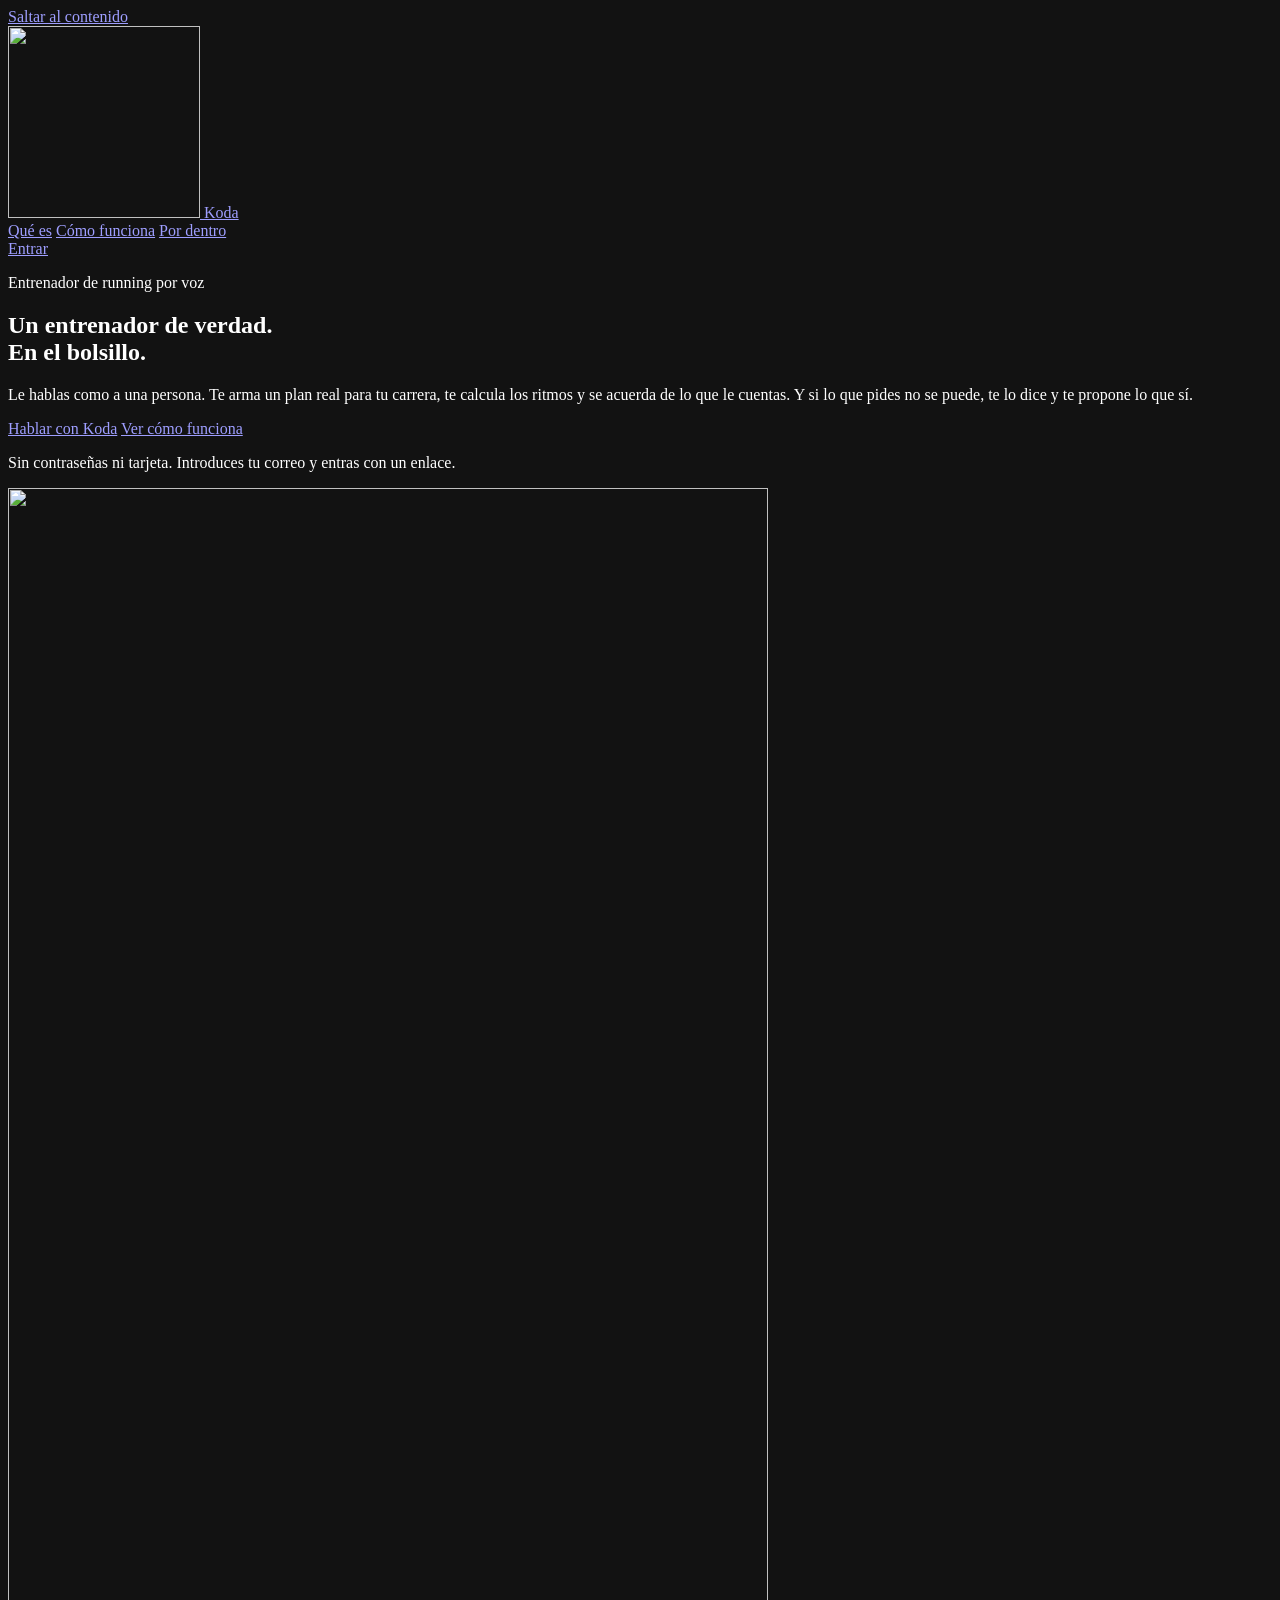
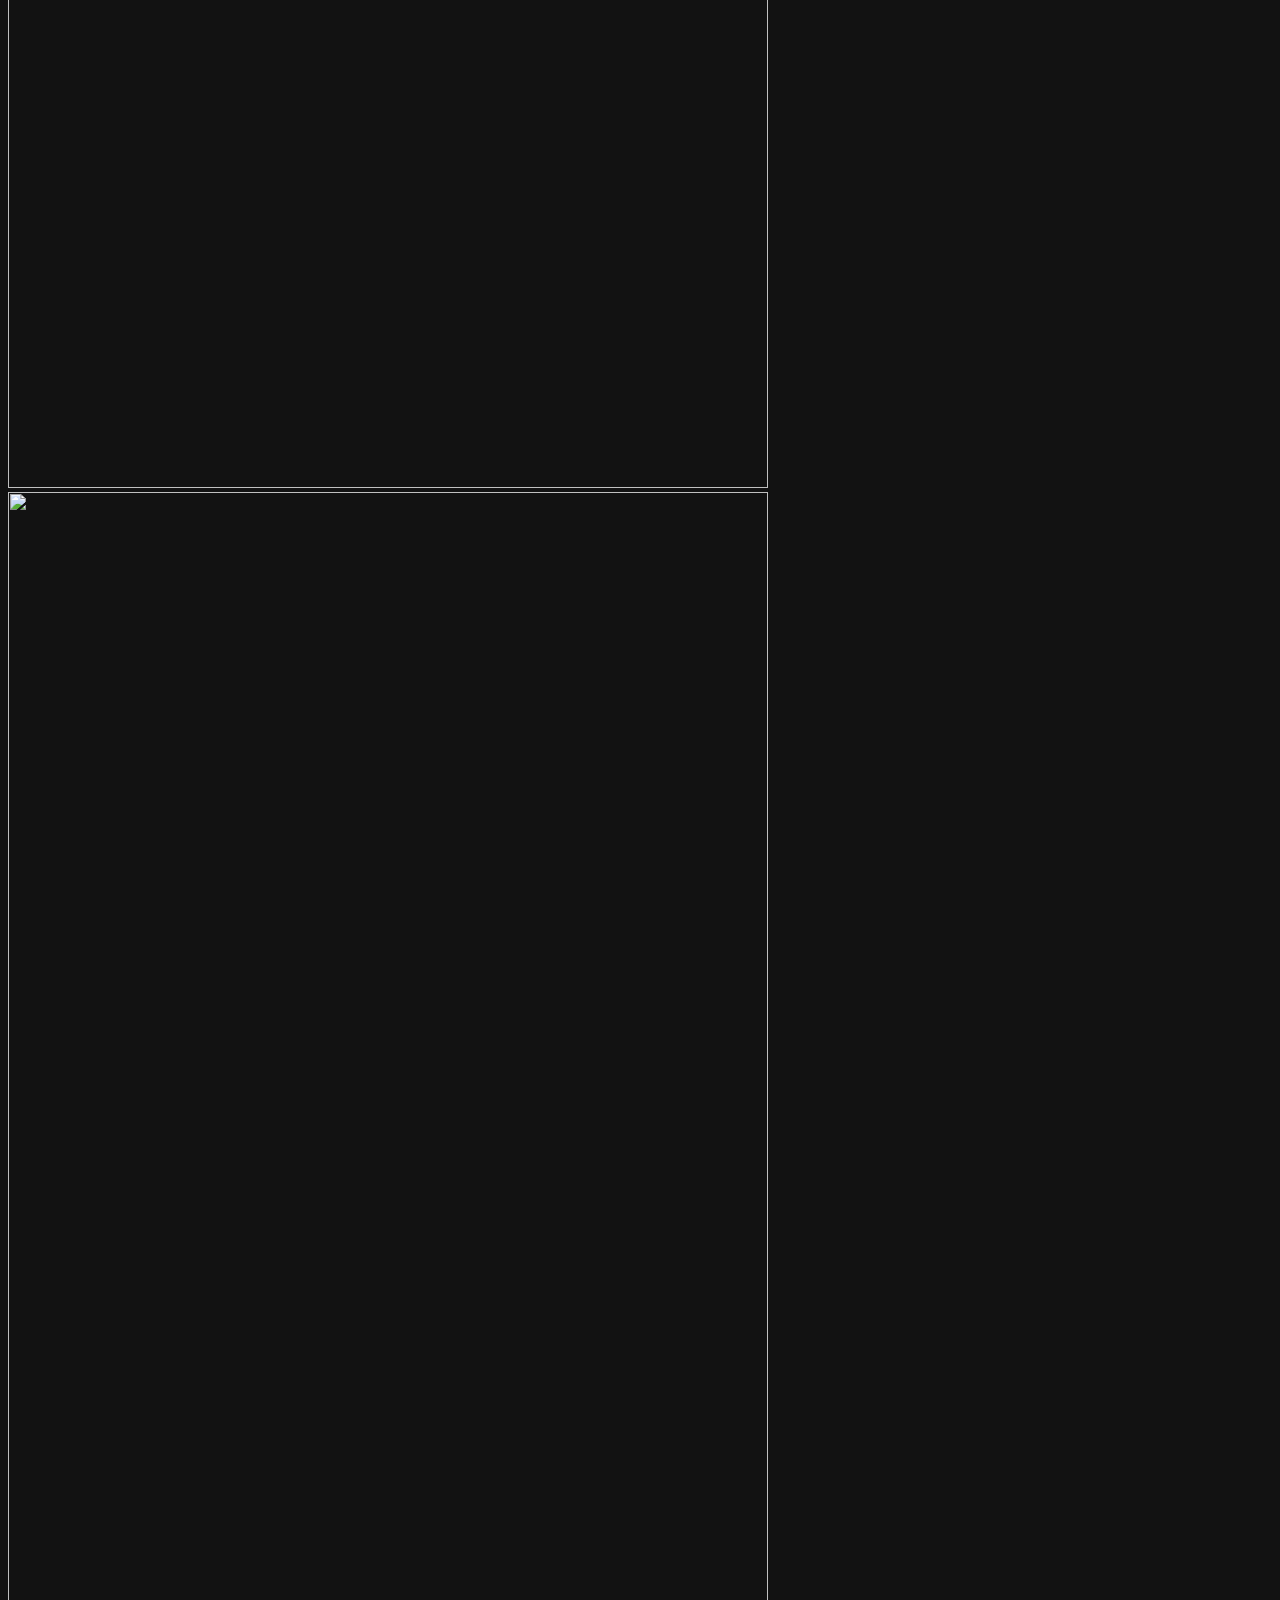
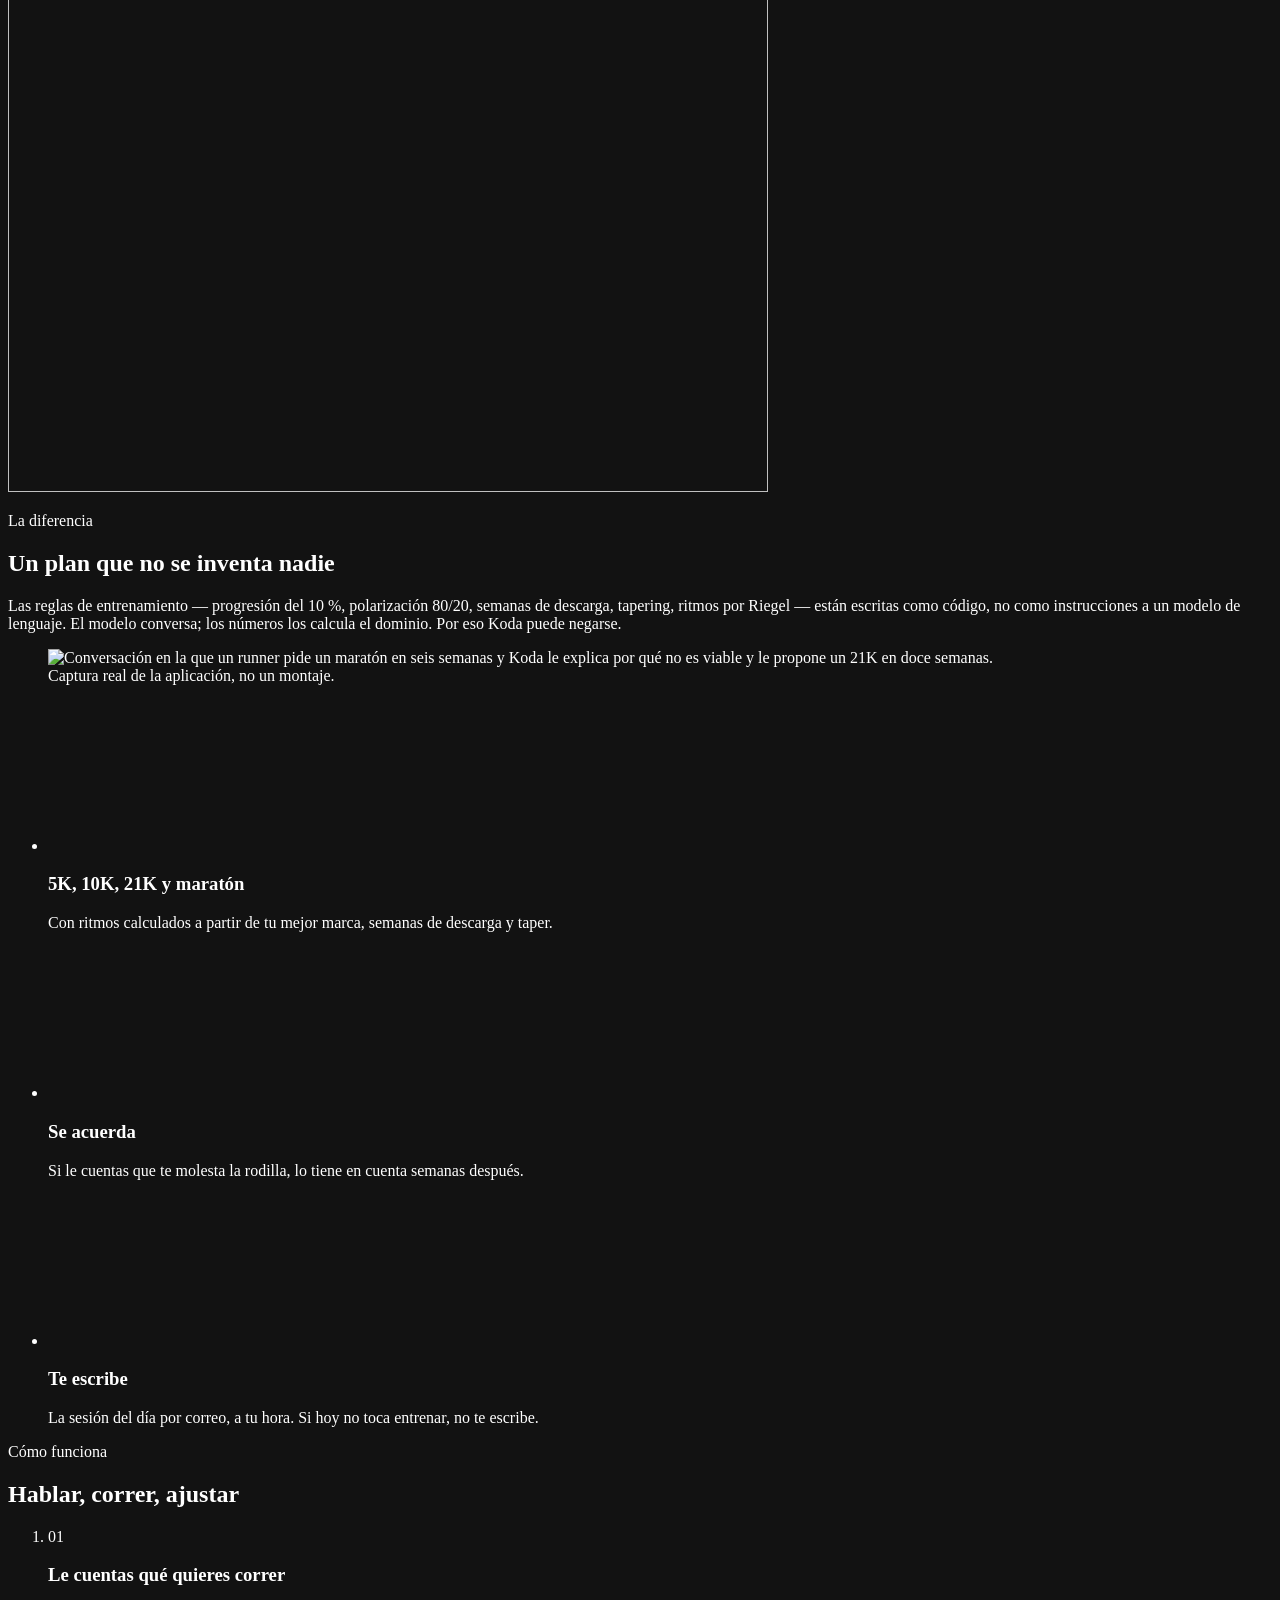
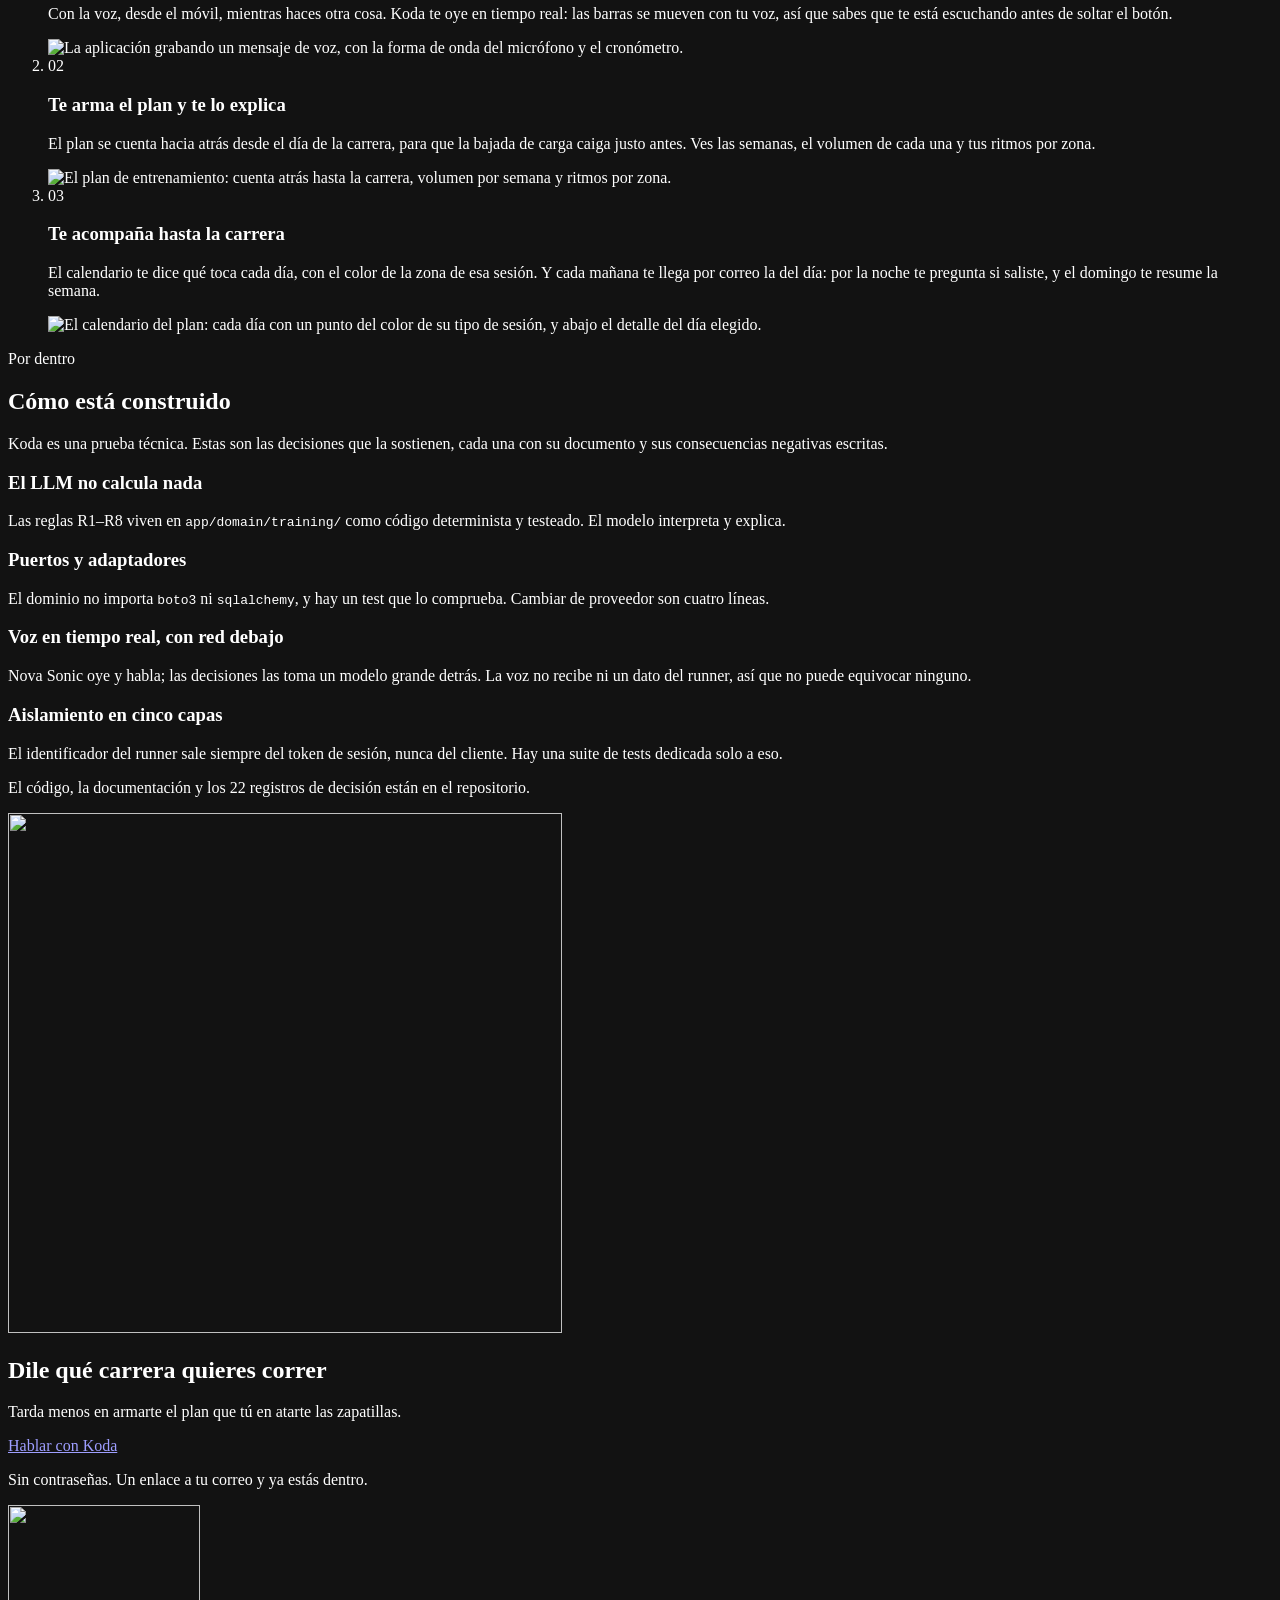
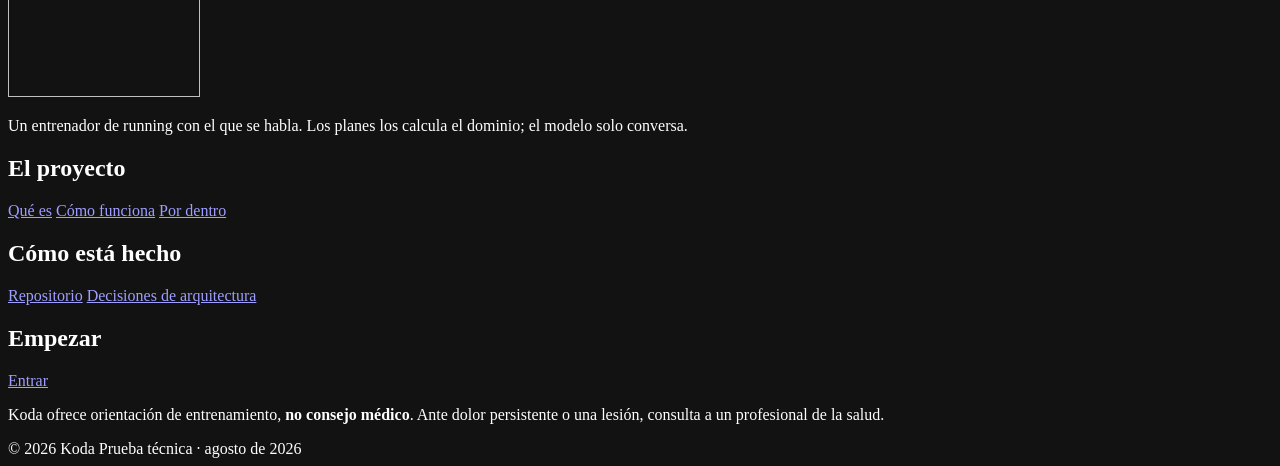
==== commit c3ee4138: "fix: fuera el enlace al runbook de despliegue del pie de la portada" ====
--- a/app/interfaces/web/index.html
+++ b/app/interfaces/web/index.html
@@ -236,7 +236,6 @@
           <h2 class="pie-titulo">Cómo está hecho</h2>
           <a href="https://github.com/mateomartin21/Chatbot-Koda" rel="noopener">Repositorio</a>
           <a href="https://github.com/mateomartin21/Chatbot-Koda/tree/main/docs/adr" rel="noopener">Decisiones de arquitectura</a>
-          <a href="https://github.com/mateomartin21/Chatbot-Koda/blob/main/docs/DESPLIEGUE.md" rel="noopener">Despliegue</a>
         </nav>
 
         <div class="pie-enlaces">
